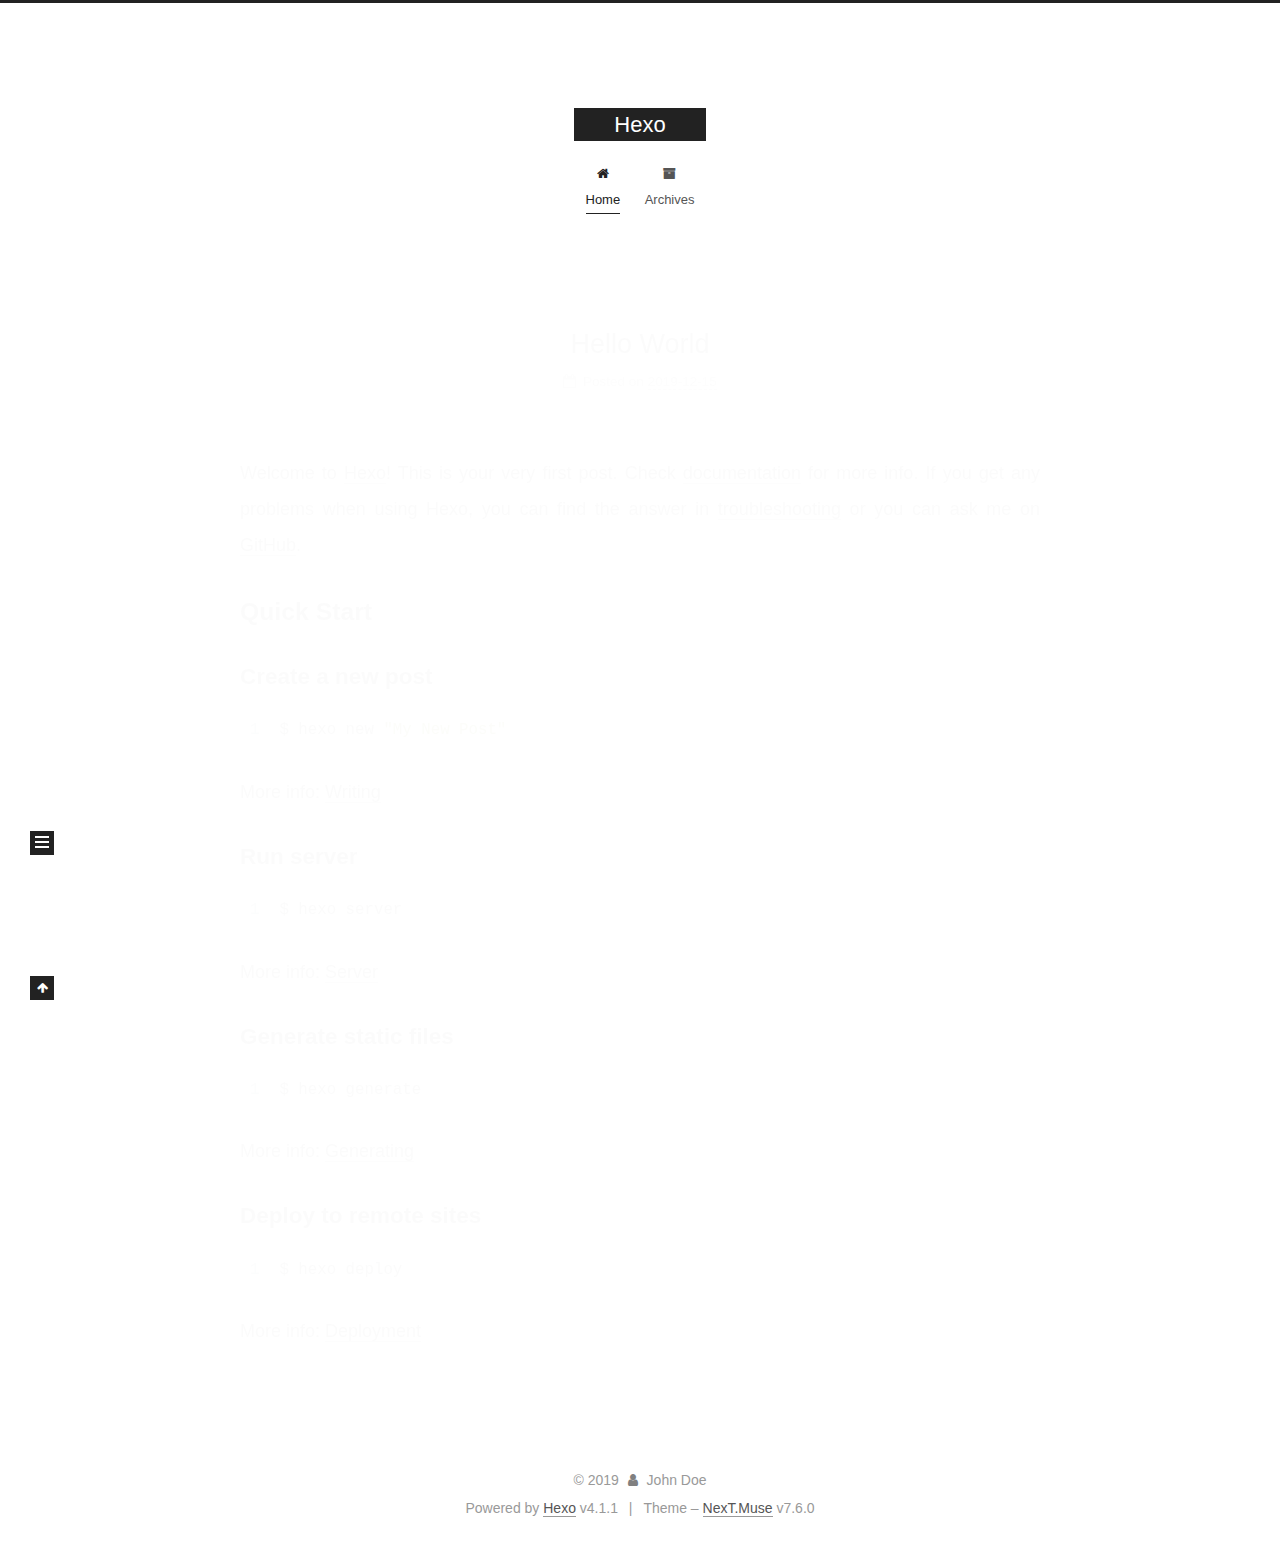
==== index.html @ 5b069ce8 "Site updated: 2019-12-15 16:05:41" ====
<!DOCTYPE html>
<html lang="en">
<head>
  <meta charset="UTF-8">
<meta name="viewport" content="width=device-width, initial-scale=1, maximum-scale=2">
<meta name="theme-color" content="#222">
<meta name="generator" content="Hexo 4.1.1">
  <link rel="apple-touch-icon" sizes="180x180" href="/images/apple-touch-icon-next.png">
  <link rel="icon" type="image/png" sizes="32x32" href="/images/favicon-32x32-next.png">
  <link rel="icon" type="image/png" sizes="16x16" href="/images/favicon-16x16-next.png">
  <link rel="mask-icon" href="/images/logo.svg" color="#222">

<link rel="stylesheet" href="/css/main.css">


<link rel="stylesheet" href="/lib/font-awesome/css/font-awesome.min.css">


<script id="hexo-configurations">
  var NexT = window.NexT || {};
  var CONFIG = {
    hostname: new URL('http://yoursite.com').hostname,
    root: '/',
    scheme: 'Muse',
    version: '7.6.0',
    exturl: false,
    sidebar: {"position":"left","display":"post","padding":18,"offset":12,"onmobile":false},
    copycode: {"enable":false,"show_result":false,"style":null},
    back2top: {"enable":true,"sidebar":false,"scrollpercent":false},
    bookmark: {"enable":false,"color":"#222","save":"auto"},
    fancybox: false,
    mediumzoom: false,
    lazyload: false,
    pangu: false,
    comments: {"style":"tabs","active":null,"storage":true,"lazyload":false,"nav":null},
    algolia: {
      appID: '',
      apiKey: '',
      indexName: '',
      hits: {"per_page":10},
      labels: {"input_placeholder":"Search for Posts","hits_empty":"We didn't find any results for the search: ${query}","hits_stats":"${hits} results found in ${time} ms"}
    },
    localsearch: {"enable":false,"trigger":"auto","top_n_per_article":1,"unescape":false,"preload":false},
    path: '',
    motion: {"enable":true,"async":false,"transition":{"post_block":"fadeIn","post_header":"slideDownIn","post_body":"slideDownIn","coll_header":"slideLeftIn","sidebar":"slideUpIn"}}
  };
</script>

  <meta property="og:type" content="website">
<meta property="og:title" content="Hexo">
<meta property="og:url" content="http:&#x2F;&#x2F;yoursite.com&#x2F;index.html">
<meta property="og:site_name" content="Hexo">
<meta property="og:locale" content="en_US">
<meta property="article:author" content="John Doe">
<meta name="twitter:card" content="summary">

<link rel="canonical" href="http://yoursite.com/">


<script id="page-configurations">
  // https://hexo.io/docs/variables.html
  CONFIG.page = {
    sidebar: "",
    isHome: true,
    isPost: false
  };
</script>

  <title>Hexo</title>
  






  <noscript>
  <style>
  .use-motion .brand,
  .use-motion .menu-item,
  .sidebar-inner,
  .use-motion .post-block,
  .use-motion .pagination,
  .use-motion .comments,
  .use-motion .post-header,
  .use-motion .post-body,
  .use-motion .collection-header { opacity: initial; }

  .use-motion .site-title,
  .use-motion .site-subtitle {
    opacity: initial;
    top: initial;
  }

  .use-motion .logo-line-before i { left: initial; }
  .use-motion .logo-line-after i { right: initial; }
  </style>
</noscript>

</head>

<body itemscope itemtype="http://schema.org/WebPage">
  <div class="container use-motion">
    <div class="headband"></div>

    <header class="header" itemscope itemtype="http://schema.org/WPHeader">
      <div class="header-inner"><div class="site-brand-container">
  <div class="site-meta">

    <div>
      <a href="/" class="brand" rel="start">
        <span class="logo-line-before"><i></i></span>
        <span class="site-title">Hexo</span>
        <span class="logo-line-after"><i></i></span>
      </a>
    </div>
  </div>

  <div class="site-nav-toggle">
    <div class="toggle" aria-label="Toggle navigation bar">
      <span class="toggle-line toggle-line-first"></span>
      <span class="toggle-line toggle-line-middle"></span>
      <span class="toggle-line toggle-line-last"></span>
    </div>
  </div>
</div>


<nav class="site-nav">
  
  <ul id="menu" class="menu">
        <li class="menu-item menu-item-home">

    <a href="/" rel="section"><i class="fa fa-fw fa-home"></i>Home</a>

  </li>
        <li class="menu-item menu-item-archives">

    <a href="/archives/" rel="section"><i class="fa fa-fw fa-archive"></i>Archives</a>

  </li>
  </ul>

</nav>
</div>
    </header>

    
  <div class="back-to-top">
    <i class="fa fa-arrow-up"></i>
    <span>0%</span>
  </div>


    <main class="main">
      <div class="main-inner">
        <div class="content-wrap">
          

          <div class="content">
            

  <div class="posts-expand">
        
  
  
  <article itemscope itemtype="http://schema.org/Article" class="post-block home" lang="en">
    <link itemprop="mainEntityOfPage" href="http://yoursite.com/2019/12/15/hello-world/">

    <span hidden itemprop="author" itemscope itemtype="http://schema.org/Person">
      <meta itemprop="image" content="/images/avatar.gif">
      <meta itemprop="name" content="John Doe">
      <meta itemprop="description" content="">
    </span>

    <span hidden itemprop="publisher" itemscope itemtype="http://schema.org/Organization">
      <meta itemprop="name" content="Hexo">
    </span>
      <header class="post-header">
        <h1 class="post-title" itemprop="name headline">
          
            <a href="/2019/12/15/hello-world/" class="post-title-link" itemprop="url">Hello World</a>
        </h1>

        <div class="post-meta">
            <span class="post-meta-item">
              <span class="post-meta-item-icon">
                <i class="fa fa-calendar-o"></i>
              </span>
              <span class="post-meta-item-text">Posted on</span>

              <time title="Created: 2019-12-15 15:36:31" itemprop="dateCreated datePublished" datetime="2019-12-15T15:36:31+08:00">2019-12-15</time>
            </span>

          

        </div>
      </header>

    
    
    
    <div class="post-body" itemprop="articleBody">

      
          <p>Welcome to <a href="https://hexo.io/" target="_blank" rel="noopener">Hexo</a>! This is your very first post. Check <a href="https://hexo.io/docs/" target="_blank" rel="noopener">documentation</a> for more info. If you get any problems when using Hexo, you can find the answer in <a href="https://hexo.io/docs/troubleshooting.html" target="_blank" rel="noopener">troubleshooting</a> or you can ask me on <a href="https://github.com/hexojs/hexo/issues" target="_blank" rel="noopener">GitHub</a>.</p>
<h2 id="Quick-Start"><a href="#Quick-Start" class="headerlink" title="Quick Start"></a>Quick Start</h2><h3 id="Create-a-new-post"><a href="#Create-a-new-post" class="headerlink" title="Create a new post"></a>Create a new post</h3><figure class="highlight bash"><table><tr><td class="gutter"><pre><span class="line">1</span><br></pre></td><td class="code"><pre><span class="line">$ hexo new <span class="string">"My New Post"</span></span><br></pre></td></tr></table></figure>

<p>More info: <a href="https://hexo.io/docs/writing.html" target="_blank" rel="noopener">Writing</a></p>
<h3 id="Run-server"><a href="#Run-server" class="headerlink" title="Run server"></a>Run server</h3><figure class="highlight bash"><table><tr><td class="gutter"><pre><span class="line">1</span><br></pre></td><td class="code"><pre><span class="line">$ hexo server</span><br></pre></td></tr></table></figure>

<p>More info: <a href="https://hexo.io/docs/server.html" target="_blank" rel="noopener">Server</a></p>
<h3 id="Generate-static-files"><a href="#Generate-static-files" class="headerlink" title="Generate static files"></a>Generate static files</h3><figure class="highlight bash"><table><tr><td class="gutter"><pre><span class="line">1</span><br></pre></td><td class="code"><pre><span class="line">$ hexo generate</span><br></pre></td></tr></table></figure>

<p>More info: <a href="https://hexo.io/docs/generating.html" target="_blank" rel="noopener">Generating</a></p>
<h3 id="Deploy-to-remote-sites"><a href="#Deploy-to-remote-sites" class="headerlink" title="Deploy to remote sites"></a>Deploy to remote sites</h3><figure class="highlight bash"><table><tr><td class="gutter"><pre><span class="line">1</span><br></pre></td><td class="code"><pre><span class="line">$ hexo deploy</span><br></pre></td></tr></table></figure>

<p>More info: <a href="https://hexo.io/docs/one-command-deployment.html" target="_blank" rel="noopener">Deployment</a></p>

      
    </div>

    
    
    
      <footer class="post-footer">
        <div class="post-eof"></div>
      </footer>
  </article>
  
  
  

  </div>

  



          </div>
          

<script>
  window.addEventListener('tabs:register', () => {
    let activeClass = CONFIG.comments.activeClass;
    if (CONFIG.comments.storage) {
      activeClass = localStorage.getItem('comments_active') || activeClass;
    }
    if (activeClass) {
      let activeTab = document.querySelector(`a[href="#comment-${activeClass}"]`);
      if (activeTab) {
        activeTab.click();
      }
    }
  });
  if (CONFIG.comments.storage) {
    window.addEventListener('tabs:click', event => {
      if (!event.target.matches('.tabs-comment .tab-content .tab-pane')) return;
      let commentClass = event.target.classList[1];
      localStorage.setItem('comments_active', commentClass);
    });
  }
</script>

        </div>
          
  
  <div class="toggle sidebar-toggle">
    <span class="toggle-line toggle-line-first"></span>
    <span class="toggle-line toggle-line-middle"></span>
    <span class="toggle-line toggle-line-last"></span>
  </div>

  <aside class="sidebar">
    <div class="sidebar-inner">

      <ul class="sidebar-nav motion-element">
        <li class="sidebar-nav-toc">
          Table of Contents
        </li>
        <li class="sidebar-nav-overview">
          Overview
        </li>
      </ul>

      <!--noindex-->
      <div class="post-toc-wrap sidebar-panel">
      </div>
      <!--/noindex-->

      <div class="site-overview-wrap sidebar-panel">
        <div class="site-author motion-element" itemprop="author" itemscope itemtype="http://schema.org/Person">
  <p class="site-author-name" itemprop="name">John Doe</p>
  <div class="site-description" itemprop="description"></div>
</div>
<div class="site-state-wrap motion-element">
  <nav class="site-state">
      <div class="site-state-item site-state-posts">
          <a href="/archives/">
        
          <span class="site-state-item-count">1</span>
          <span class="site-state-item-name">posts</span>
        </a>
      </div>
  </nav>
</div>



      </div>

    </div>
  </aside>
  <div id="sidebar-dimmer"></div>


      </div>
    </main>

    <footer class="footer">
      <div class="footer-inner">
        

<div class="copyright">
  
  &copy; 
  <span itemprop="copyrightYear">2019</span>
  <span class="with-love">
    <i class="fa fa-user"></i>
  </span>
  <span class="author" itemprop="copyrightHolder">John Doe</span>
</div>
  <div class="powered-by">Powered by <a href="https://hexo.io/" class="theme-link" rel="noopener" target="_blank">Hexo</a> v4.1.1
  </div>
  <span class="post-meta-divider">|</span>
  <div class="theme-info">Theme – <a href="https://muse.theme-next.org/" class="theme-link" rel="noopener" target="_blank">NexT.Muse</a> v7.6.0
  </div>

        








      </div>
    </footer>
  </div>

  
  <script src="/lib/anime.min.js"></script>
  <script src="/lib/velocity/velocity.min.js"></script>
  <script src="/lib/velocity/velocity.ui.min.js"></script>

<script src="/js/utils.js"></script>

<script src="/js/motion.js"></script>


<script src="/js/schemes/muse.js"></script>


<script src="/js/next-boot.js"></script>




  















  

  

</body>
</html>
---- css/main.css ----
html {
  line-height: 1.15; /* 1 */
  -webkit-text-size-adjust: 100%; /* 2 */
}
body {
  margin: 0;
}
main {
  display: block;
}
h1 {
  font-size: 2em;
  margin: 0.67em 0;
}
hr {
  box-sizing: content-box; /* 1 */
  height: 0; /* 1 */
  overflow: visible; /* 2 */
}
pre {
  font-family: monospace, monospace; /* 1 */
  font-size: 1em; /* 2 */
}
a {
  background: transparent;
}
abbr[title] {
  border-bottom: none; /* 1 */
  text-decoration: underline; /* 2 */
  text-decoration: underline dotted; /* 2 */
}
b,
strong {
  font-weight: bolder;
}
code,
kbd,
samp {
  font-family: monospace, monospace; /* 1 */
  font-size: 1em; /* 2 */
}
small {
  font-size: 80%;
}
sub,
sup {
  font-size: 75%;
  line-height: 0;
  position: relative;
  vertical-align: baseline;
}
sub {
  bottom: -0.25em;
}
sup {
  top: -0.5em;
}
img {
  border-style: none;
}
button,
input,
optgroup,
select,
textarea {
  font-family: inherit; /* 1 */
  font-size: 100%; /* 1 */
  line-height: 1.15; /* 1 */
  margin: 0; /* 2 */
}
button,
input {
/* 1 */
  overflow: visible;
}
button,
select {
/* 1 */
  text-transform: none;
}
button,
[type='button'],
[type='reset'],
[type='submit'] {
  -webkit-appearance: button;
}
button::-moz-focus-inner,
[type='button']::-moz-focus-inner,
[type='reset']::-moz-focus-inner,
[type='submit']::-moz-focus-inner {
  border-style: none;
  padding: 0;
}
button:-moz-focusring,
[type='button']:-moz-focusring,
[type='reset']:-moz-focusring,
[type='submit']:-moz-focusring {
  outline: 1px dotted ButtonText;
}
fieldset {
  padding: 0.35em 0.75em 0.625em;
}
legend {
  box-sizing: border-box; /* 1 */
  color: inherit; /* 2 */
  display: table; /* 1 */
  max-width: 100%; /* 1 */
  padding: 0; /* 3 */
  white-space: normal; /* 1 */
}
progress {
  vertical-align: baseline;
}
textarea {
  overflow: auto;
}
[type='checkbox'],
[type='radio'] {
  box-sizing: border-box; /* 1 */
  padding: 0; /* 2 */
}
[type='number']::-webkit-inner-spin-button,
[type='number']::-webkit-outer-spin-button {
  height: auto;
}
[type='search'] {
  outline-offset: -2px; /* 2 */
  -webkit-appearance: textfield; /* 1 */
}
[type='search']::-webkit-search-decoration {
  -webkit-appearance: none;
}
::-webkit-file-upload-button {
  font: inherit; /* 2 */
  -webkit-appearance: button; /* 1 */
}
details {
  display: block;
}
summary {
  display: list-item;
}
template {
  display: none;
}
[hidden] {
  display: none;
}
::selection {
  background: #262a30;
  color: #fff;
}
html,
body {
  height: 100%;
}
body {
  background: #fff;
  color: #555;
  font-family: 'Lato', "PingFang SC", "Microsoft YaHei", sans-serif;
  font-size: 1em;
  line-height: 2;
}
@media (max-width: 991px) {
  body {
    padding-left: 0 !important;
    padding-right: 0 !important;
  }
}
h1,
h2,
h3,
h4,
h5,
h6 {
  font-family: 'Lato', "PingFang SC", "Microsoft YaHei", sans-serif;
  font-weight: bold;
  line-height: 1.5;
  margin: 20px 0 15px;
}
h1 {
  font-size: 1.5em;
}
h2 {
  font-size: 1.375em;
}
h3 {
  font-size: 1.25em;
}
h4 {
  font-size: 1.125em;
}
h5 {
  font-size: 1em;
}
h6 {
  font-size: 0.875em;
}
p {
  margin: 0 0 20px 0;
}
a,
span.exturl {
  border-bottom: 1px solid #999;
  color: #555;
  outline: 0;
  text-decoration: none;
  overflow-wrap: break-word;
  word-wrap: break-word;
  cursor: pointer;
}
a:hover,
span.exturl:hover {
  border-bottom-color: #222;
  color: #222;
}
iframe,
img,
video {
  display: block;
  margin-left: auto;
  margin-right: auto;
  max-width: 100%;
}
hr {
  background-color: #ddd;
  background-image: repeating-linear-gradient(-45deg, #fff, #fff 4px, transparent 4px, transparent 8px);
  border: 0;
  height: 3px;
  margin: 40px 0;
}
blockquote {
  border-left: 4px solid #ddd;
  color: #666;
  margin: 0;
  padding: 0 15px;
}
blockquote cite::before {
  content: '-';
  padding: 0 5px;
}
dt {
  font-weight: 700;
}
dd {
  margin: 0;
  padding: 0;
}
kbd {
  background-color: #f5f5f5;
  background-image: linear-gradient(#eee, #fff, #eee);
  border: 1px solid #ccc;
  border-radius: 0.2em;
  box-shadow: 0.1em 0.1em 0.2em rgba(0,0,0,0.1);
  font-family: inherit;
  padding: 0.1em 0.3em;
  white-space: nowrap;
}
.table-container {
  -webkit-overflow-scrolling: touch;
  overflow: auto;
}
table {
  border-collapse: collapse;
  border-spacing: 0;
  font-size: 0.875em;
  margin: 0 0 20px 0;
  width: 100%;
}
tbody tr:nth-of-type(odd) {
  background: #f9f9f9;
}
tbody tr:hover {
  background: #f5f5f5;
}
caption,
th,
td {
  font-weight: normal;
  padding: 8px;
  text-align: left;
  vertical-align: middle;
}
th,
td {
  border: 1px solid #ddd;
  border-bottom: 3px solid #ddd;
}
th {
  font-weight: 700;
  padding-bottom: 10px;
}
td {
  border-bottom-width: 1px;
}
.btn {
  background: #222;
  border: 2px solid #222;
  border-radius: 0;
  color: #fff;
  display: inline-block;
  font-size: 0.875em;
  line-height: 2;
  padding: 0 20px;
  text-decoration: none;
  transition-property: background-color;
  transition-delay: 0s;
  transition-duration: 0.2s;
  transition-timing-function: ease-in-out;
}
.btn:hover {
  background: #fff;
  border-color: #222;
  color: #222;
}
.btn + .btn {
  margin: 0 0 8px 8px;
}
.btn .fa-fw {
  text-align: left;
  width: 1.285714285714286em;
}
.toggle {
  line-height: 0;
}
.toggle .toggle-line {
  background: #fff;
  display: inline-block;
  height: 2px;
  left: 0;
  position: relative;
  top: 0;
  transition: all 0.4s;
  vertical-align: top;
  width: 100%;
}
.toggle .toggle-line:not(:first-child) {
  margin-top: 3px;
}
.toggle.toggle-arrow .toggle-line-first {
  left: 50%;
  top: 2px;
  transform: rotate(45deg);
  width: 50%;
}
.toggle.toggle-arrow .toggle-line-middle {
  left: 2px;
  width: 90%;
}
.toggle.toggle-arrow .toggle-line-last {
  left: 50%;
  top: -2px;
  transform: rotate(-45deg);
  width: 50%;
}
.toggle.toggle-close .toggle-line-first {
  transform: rotate(-45deg);
  top: 5px;
}
.toggle.toggle-close .toggle-line-middle {
  opacity: 0;
}
.toggle.toggle-close .toggle-line-last {
  transform: rotate(45deg);
  top: -5px;
}
.highlight,
pre {
  background: #f7f7f7;
  color: #4d4d4c;
  line-height: 1.6;
  margin: 0 auto 20px;
}
pre,
code {
  font-family: consolas, Menlo, monospace, "PingFang SC", "Microsoft YaHei";
}
code {
  background: #eee;
  border-radius: 3px;
  color: #555;
  padding: 2px 4px;
  overflow-wrap: break-word;
  word-wrap: break-word;
}
.highlight *::selection {
  background: #d6d6d6;
}
.highlight pre {
  border: 0;
  margin: 0;
  padding: 10px 0;
}
.highlight table {
  border: 0;
  margin: 0;
  width: auto;
}
.highlight td {
  border: 0;
  padding: 0;
}
.highlight figcaption {
  background: #eee;
  color: #4d4d4c;
  font-size: 0.875em;
  line-height: 1.2;
  padding: 0.5em;
}
.highlight figcaption::before,
.highlight figcaption::after {
  content: ' ';
  display: table;
}
.highlight figcaption::after {
  clear: both;
}
.highlight figcaption a {
  color: #4d4d4c;
  float: right;
}
.highlight figcaption a:hover {
  border-bottom-color: #4d4d4c;
}
.highlight .gutter {
  -moz-user-select: none;
  -ms-user-select: none;
  -webkit-user-select: none;
  user-select: none;
}
.highlight .gutter pre {
  background: #eff2f3;
  color: #869194;
  padding-left: 10px;
  padding-right: 10px;
  text-align: right;
}
.highlight .code pre {
  background: #f7f7f7;
  padding-left: 10px;
  width: 100%;
}
.gist table {
  width: auto;
}
.gist table td {
  border: 0;
}
pre {
  overflow: auto;
  padding: 10px;
}
pre code {
  background: none;
  color: #4d4d4c;
  font-size: 0.875em;
  padding: 0;
  text-shadow: none;
}
pre .deletion {
  background: #fdd;
}
pre .addition {
  background: #dfd;
}
pre .meta {
  color: #eab700;
  -moz-user-select: none;
  -ms-user-select: none;
  -webkit-user-select: none;
  user-select: none;
}
pre .comment {
  color: #8e908c;
}
pre .variable,
pre .attribute,
pre .tag,
pre .name,
pre .regexp,
pre .ruby .constant,
pre .xml .tag .title,
pre .xml .pi,
pre .xml .doctype,
pre .html .doctype,
pre .css .id,
pre .css .class,
pre .css .pseudo {
  color: #c82829;
}
pre .number,
pre .preprocessor,
pre .built_in,
pre .builtin-name,
pre .literal,
pre .params,
pre .constant,
pre .command {
  color: #f5871f;
}
pre .ruby .class .title,
pre .css .rules .attribute,
pre .string,
pre .symbol,
pre .value,
pre .inheritance,
pre .header,
pre .ruby .symbol,
pre .xml .cdata,
pre .special,
pre .formula {
  color: #718c00;
}
pre .title,
pre .css .hexcolor {
  color: #3e999f;
}
pre .function,
pre .python .decorator,
pre .python .title,
pre .ruby .function .title,
pre .ruby .title .keyword,
pre .perl .sub,
pre .javascript .title,
pre .coffeescript .title {
  color: #4271ae;
}
pre .keyword,
pre .javascript .function {
  color: #8959a8;
}
.blockquote-center {
  border-left: none;
  margin: 40px 0;
  padding: 0;
  position: relative;
  text-align: center;
}
.blockquote-center::before,
.blockquote-center::after {
  background-repeat: no-repeat;
  background-size: 22px 22px;
  content: ' ';
  display: block;
  height: 24px;
  opacity: 0.2;
  position: absolute;
  width: 100%;
}
.blockquote-center::before {
  background-image: url("../images/quote-l.svg");
  background-position: 0 -6px;
  border-top: 1px solid #ccc;
  top: -20px;
}
.blockquote-center::after {
  background-image: url("../images/quote-r.svg");
  background-position: 100% 8px;
  border-bottom: 1px solid #ccc;
  bottom: -20px;
}
.blockquote-center p,
.blockquote-center div {
  text-align: center;
}
.post-body .group-picture img {
  margin: 0 auto;
  padding: 0 3px;
}
.group-picture-row {
  margin-bottom: 6px;
  overflow: hidden;
}
.group-picture-column {
  float: left;
  margin-bottom: 10px;
}
.post-body .label {
  display: inline;
  padding: 0 2px;
}
.post-body .label.default {
  background: #f0f0f0;
}
.post-body .label.primary {
  background: #efe6f7;
}
.post-body .label.info {
  background: #e5f2f8;
}
.post-body .label.success {
  background: #e7f4e9;
}
.post-body .label.warning {
  background: #fcf6e1;
}
.post-body .label.danger {
  background: #fae8eb;
}
.post-body .tabs {
  margin-bottom: 20px;
}
.post-body .tabs,
.tabs-comment {
  display: block;
  padding-top: 10px;
  position: relative;
}
.post-body .tabs ul.nav-tabs,
.tabs-comment ul.nav-tabs {
  display: flex;
  flex-wrap: wrap;
  margin: 0;
  margin-bottom: -1px;
  padding: 0;
}
@media (max-width: 413px) {
  .post-body .tabs ul.nav-tabs,
  .tabs-comment ul.nav-tabs {
    display: block;
    margin-bottom: 5px;
  }
}
.post-body .tabs ul.nav-tabs li.tab,
.tabs-comment ul.nav-tabs li.tab {
  background: #fff;
  border-bottom: 1px solid #ddd;
  border-left: 1px solid transparent;
  border-right: 1px solid transparent;
  border-top: 3px solid transparent;
  flex-grow: 1;
  list-style-type: none;
  border-radius: 0 0 0 0;
}
@media (max-width: 413px) {
  .post-body .tabs ul.nav-tabs li.tab,
  .tabs-comment ul.nav-tabs li.tab {
    border-bottom: 1px solid transparent;
    border-left: 3px solid transparent;
    border-right: 1px solid transparent;
    border-top: 1px solid transparent;
  }
}
@media (max-width: 413px) {
  .post-body .tabs ul.nav-tabs li.tab,
  .tabs-comment ul.nav-tabs li.tab {
    border-radius: 0;
  }
}
.post-body .tabs ul.nav-tabs li.tab a,
.tabs-comment ul.nav-tabs li.tab a {
  border-bottom: initial;
  display: block;
  line-height: 1.8;
  outline: 0;
  padding: 0.25em 0.75em;
  text-align: center;
  transition-delay: 0s;
  transition-duration: 0.2s;
  transition-timing-function: ease-out;
}
.post-body .tabs ul.nav-tabs li.tab a i,
.tabs-comment ul.nav-tabs li.tab a i {
  width: 1.285714285714286em;
}
.post-body .tabs ul.nav-tabs li.tab.active,
.tabs-comment ul.nav-tabs li.tab.active {
  border-bottom: 1px solid transparent;
  border-left: 1px solid #ddd;
  border-right: 1px solid #ddd;
  border-top: 3px solid #fc6423;
}
@media (max-width: 413px) {
  .post-body .tabs ul.nav-tabs li.tab.active,
  .tabs-comment ul.nav-tabs li.tab.active {
    border-bottom: 1px solid #ddd;
    border-left: 3px solid #fc6423;
    border-right: 1px solid #ddd;
    border-top: 1px solid #ddd;
  }
}
.post-body .tabs ul.nav-tabs li.tab.active a,
.tabs-comment ul.nav-tabs li.tab.active a {
  color: #555;
  cursor: default;
}
.post-body .tabs .tab-content .tab-pane,
.tabs-comment .tab-content .tab-pane {
  border: 1px solid #ddd;
  padding: 20px 20px 0 20px;
  border-radius: 0;
}
.post-body .tabs .tab-content .tab-pane:not(.active),
.tabs-comment .tab-content .tab-pane:not(.active) {
  display: none;
}
.post-body .tabs .tab-content .tab-pane.active,
.tabs-comment .tab-content .tab-pane.active {
  display: block;
}
.post-body .tabs .tab-content .tab-pane.active:nth-of-type(1),
.tabs-comment .tab-content .tab-pane.active:nth-of-type(1) {
  border-radius: 0 0 0 0;
}
@media (max-width: 413px) {
  .post-body .tabs .tab-content .tab-pane.active:nth-of-type(1),
  .tabs-comment .tab-content .tab-pane.active:nth-of-type(1) {
    border-radius: 0;
  }
}
.post-body .note {
  border-radius: 3px;
  margin-bottom: 20px;
  padding: 15px;
  position: relative;
  border: 1px solid #eee;
  border-left-width: 5px;
}
.post-body .note h2,
.post-body .note h3,
.post-body .note h4,
.post-body .note h5,
.post-body .note h6 {
  margin-top: 0;
  border-bottom: initial;
  margin-bottom: 0;
  padding-top: 0;
}
.post-body .note p:first-child,
.post-body .note ul:first-child,
.post-body .note ol:first-child,
.post-body .note table:first-child,
.post-body .note pre:first-child,
.post-body .note blockquote:first-child,
.post-body .note img:first-child {
  margin-top: 0;
}
.post-body .note p:last-child,
.post-body .note ul:last-child,
.post-body .note ol:last-child,
.post-body .note table:last-child,
.post-body .note pre:last-child,
.post-body .note blockquote:last-child,
.post-body .note img:last-child {
  margin-bottom: 0;
}
.post-body .note.default {
  border-left-color: #777;
}
.post-body .note.default h2,
.post-body .note.default h3,
.post-body .note.default h4,
.post-body .note.default h5,
.post-body .note.default h6 {
  color: #777;
}
.post-body .note.primary {
  border-left-color: #6f42c1;
}
.post-body .note.primary h2,
.post-body .note.primary h3,
.post-body .note.primary h4,
.post-body .note.primary h5,
.post-body .note.primary h6 {
  color: #6f42c1;
}
.post-body .note.info {
  border-left-color: #428bca;
}
.post-body .note.info h2,
.post-body .note.info h3,
.post-body .note.info h4,
.post-body .note.info h5,
.post-body .note.info h6 {
  color: #428bca;
}
.post-body .note.success {
  border-left-color: #5cb85c;
}
.post-body .note.success h2,
.post-body .note.success h3,
.post-body .note.success h4,
.post-body .note.success h5,
.post-body .note.success h6 {
  color: #5cb85c;
}
.post-body .note.warning {
  border-left-color: #f0ad4e;
}
.post-body .note.warning h2,
.post-body .note.warning h3,
.post-body .note.warning h4,
.post-body .note.warning h5,
.post-body .note.warning h6 {
  color: #f0ad4e;
}
.post-body .note.danger {
  border-left-color: #d9534f;
}
.post-body .note.danger h2,
.post-body .note.danger h3,
.post-body .note.danger h4,
.post-body .note.danger h5,
.post-body .note.danger h6 {
  color: #d9534f;
}
.pagination .prev,
.pagination .next,
.pagination .page-number,
.pagination .space {
  display: inline-block;
  margin: 0 10px;
  padding: 0 11px;
  position: relative;
  top: -1px;
}
@media (max-width: 767px) {
  .pagination .prev,
  .pagination .next,
  .pagination .page-number,
  .pagination .space {
    margin: 0 5px;
  }
}
.pagination {
  border-top: 1px solid #eee;
  margin: 120px 0 0;
  text-align: center;
}
.pagination .prev,
.pagination .next,
.pagination .page-number {
  border-bottom: 0;
  border-top: 1px solid #eee;
  transition-property: border-color;
  transition-delay: 0s;
  transition-duration: 0.2s;
  transition-timing-function: ease-in-out;
}
.pagination .prev:hover,
.pagination .next:hover,
.pagination .page-number:hover {
  border-top-color: #222;
}
.pagination .space {
  margin: 0;
  padding: 0;
}
.pagination .prev {
  margin-left: 0;
}
.pagination .next {
  margin-right: 0;
}
.pagination .page-number.current {
  background: #ccc;
  border-top-color: #ccc;
  color: #fff;
}
@media (max-width: 767px) {
  .pagination {
    border-top: none;
  }
  .pagination .prev,
  .pagination .next,
  .pagination .page-number {
    border-bottom: 1px solid #eee;
    border-top: 0;
    margin-bottom: 10px;
    padding: 0 10px;
  }
  .pagination .prev:hover,
  .pagination .next:hover,
  .pagination .page-number:hover {
    border-bottom-color: #222;
  }
}
.comments {
  margin: 60px 20px 0;
  overflow: hidden;
}
.comment-button-group {
  display: flex;
  flex-wrap: wrap-reverse;
  justify-content: center;
  margin: 1em 0;
}
.comment-button-group .comment-button {
  margin: 0.1em 0.2em;
}
.comment-button-group .comment-button.active {
  background: #fff;
  border-color: #222;
  color: #222;
}
.comment-position {
  display: none;
}
.comment-position.active {
  display: block;
}
.tabs-comment {
  background: #fff;
  margin-top: 4em;
  padding-top: 0;
}
.tabs-comment .comments {
  border: 0;
  box-shadow: none;
  margin-top: 0;
  padding-top: 0;
}
.container {
  min-height: 100%;
  position: relative;
}
.main-inner {
  margin: 0 auto;
  width: 700px;
}
@media (min-width: 1200px) {
  .main-inner {
    width: 800px;
  }
}
@media (min-width: 1600px) {
  .main-inner {
    width: 900px;
  }
}
.header {
  background: transparent;
}
.header-inner {
  margin: 0 auto;
  position: relative;
  width: 700px;
}
@media (min-width: 1200px) {
  .header-inner {
    width: 800px;
  }
}
@media (min-width: 1600px) {
  .header-inner {
    width: 900px;
  }
}
.headband {
  background: #222;
  height: 3px;
}
.site-meta {
  margin: 0;
  text-align: center;
}
@media (max-width: 767px) {
  .site-meta {
    text-align: center;
  }
}
.brand {
  background: #222;
  border-bottom: none;
  color: #fff;
  display: inline-block;
  line-height: 1.375em;
  padding: 0 40px;
  position: relative;
}
.brand:hover {
  color: #fff;
}
.site-title {
  display: inline-block;
  font-family: 'Lato', "PingFang SC", "Microsoft YaHei", sans-serif;
  font-size: 1.375em;
  font-weight: normal;
  line-height: 1.5;
  vertical-align: top;
}
.site-subtitle {
  color: #999;
  font-size: 0.8125em;
  margin-top: 10px;
}
.use-motion .brand {
  opacity: 0;
}
.use-motion .site-title,
.use-motion .site-subtitle,
.use-motion .custom-logo-image {
  opacity: 0;
  position: relative;
  top: -10px;
}
.site-nav-toggle {
  display: none;
  left: 10px;
  position: absolute;
}
@media (max-width: 767px) {
  .site-nav-toggle {
    display: block;
  }
}
.site-nav-toggle .toggle {
  background: transparent;
  border: 0;
  margin-top: 2px;
  padding: 10px;
  width: 22px;
}
.site-nav-toggle .toggle .toggle-line {
  background: #555;
  border-radius: 1px;
}
.site-nav {
  display: block;
}
@media (max-width: 767px) {
  .site-nav {
    clear: both;
    display: none;
  }
}
.site-nav.site-nav-on {
  display: block;
}
.menu {
  margin-top: 20px;
  padding-left: 0;
  text-align: center;
}
.menu-item {
  display: inline-block;
  list-style: none;
  margin: 0 10px;
}
@media (max-width: 767px) {
  .menu-item {
    margin-top: 10px;
  }
}
.menu-item a,
.menu-item span.exturl {
  border-bottom: 0;
  display: block;
  font-size: 0.8125em;
  transition-property: border-color;
  transition-delay: 0s;
  transition-duration: 0.2s;
  transition-timing-function: ease-in-out;
}
@media (hover: none) {
  .menu-item a:hover,
  .menu-item span.exturl:hover {
    border-bottom-color: transparent !important;
  }
}
.menu-item .fa {
  margin-right: 8px;
}
.menu-item .badge {
  display: inline-block;
  font-weight: 700;
  line-height: 1;
  margin-left: 0.35em;
  margin-top: 0.35em;
  text-align: center;
  white-space: nowrap;
}
@media (max-width: 767px) {
  .menu-item .badge {
    float: right;
    margin-left: 0;
  }
}
.use-motion .menu-item {
  opacity: 0;
}
.sidebar {
  background: #222;
  bottom: 0;
  box-shadow: inset 0 2px 6px #000;
  position: fixed;
  top: 0;
  z-index: 1200;
}
.sidebar a,
.sidebar span.exturl {
  border-bottom-color: #555;
  color: #999;
}
.sidebar a:hover,
.sidebar span.exturl:hover {
  border-bottom-color: #eee;
  color: #eee;
}
@media (max-width: 991px) {
  .sidebar {
    display: none;
  }
}
.sidebar-inner {
  color: #999;
  padding: 18px 10px;
  text-align: center;
}
.site-overview-wrap {
  overflow-x: hidden;
  overflow-y: auto;
}
.cc-license {
  margin-top: 10px;
  text-align: center;
}
.cc-license .cc-opacity {
  border-bottom: none;
  opacity: 0.7;
}
.cc-license .cc-opacity:hover {
  opacity: 0.9;
}
.cc-license img {
  display: inline-block;
}
.site-author-image {
  border: 2px solid #333;
  display: block;
  height: auto;
  margin: 0 auto;
  max-width: 96px;
  padding: 2px;
}
.site-author-name {
  color: #f5f5f5;
  font-weight: normal;
  margin: 5px 0 0;
  text-align: center;
}
.site-description {
  color: #999;
  font-size: 1em;
  margin-top: 5px;
  text-align: center;
}
.links-of-author {
  margin-top: 15px;
}
.links-of-author a,
.links-of-author span.exturl {
  border-bottom-color: #555;
  display: inline-block;
  font-size: 0.8125em;
  margin-bottom: 10px;
  margin-right: 10px;
  vertical-align: middle;
}
.links-of-author a::before,
.links-of-author span.exturl::before {
  background: #39068c;
  border-radius: 50%;
  content: ' ';
  display: inline-block;
  height: 4px;
  margin-right: 3px;
  vertical-align: middle;
  width: 4px;
}
.sidebar-button {
  margin-top: 15px;
}
.sidebar-button a {
  border: 1px solid #fc6423;
  border-radius: 4px;
  color: #fc6423;
  display: inline-block;
  padding: 0 15px;
}
.sidebar-button a .fa {
  margin-right: 5px;
}
.sidebar-button a:hover {
  background: #fc6423;
  border: 1px solid #fc6423;
  color: #fff;
}
.sidebar-button a:hover .fa {
  color: #fff;
}
.links-of-blogroll {
  font-size: 0.8125em;
  margin-top: 10px;
}
.links-of-blogroll-title {
  font-size: 0.875em;
  font-weight: 600;
  margin-top: 0;
}
.links-of-blogroll-list {
  list-style: none;
  margin: 0;
  padding: 0;
}
.links-of-blogroll-item {
  padding: 2px 10px;
}
.links-of-blogroll-item a,
.links-of-blogroll-item span.exturl {
  box-sizing: border-box;
  display: inline-block;
  max-width: 280px;
  overflow: hidden;
  text-overflow: ellipsis;
  white-space: nowrap;
}
#sidebar-dimmer {
  display: none;
}
@media (max-width: 767px) {
  #sidebar-dimmer {
    background: #000;
    display: block;
    height: 100%;
    left: 100%;
    opacity: 0;
    position: fixed;
    top: 0;
    width: 100%;
    z-index: 1100;
  }
  .sidebar-active + #sidebar-dimmer {
    opacity: 0.7;
    transform: translateX(-100%);
    transition: opacity 0.5s;
  }
}
.sidebar-nav {
  margin: 0;
  padding-bottom: 20px;
  padding-left: 0;
}
.sidebar-nav li {
  border-bottom: 1px solid transparent;
  color: #555;
  cursor: pointer;
  display: inline-block;
  font-size: 0.875em;
}
.sidebar-nav li.sidebar-nav-overview {
  margin-left: 10px;
}
.sidebar-nav li:hover {
  color: #f5f5f5;
}
.sidebar-nav .sidebar-nav-active {
  border-bottom-color: #87daff;
  color: #87daff;
}
.sidebar-nav .sidebar-nav-active:hover {
  color: #87daff;
}
.sidebar-panel {
  display: none;
}
.sidebar-panel-active {
  display: block;
}
.sidebar-toggle {
  background: #222;
  bottom: 45px;
  cursor: pointer;
  height: 14px;
  left: 30px;
  padding: 5px;
  position: fixed;
  width: 14px;
  z-index: 1300;
}
@media (max-width: 991px) {
  .sidebar-toggle {
    left: 20px;
    opacity: 0.8;
    display: none;
  }
}
.sidebar-toggle:hover .toggle-line {
  background: #87daff;
}
.post-toc-wrap {
  overflow-x: hidden;
  overflow-y: auto;
}
.post-toc {
  font-size: 0.875em;
}
.post-toc ol {
  list-style: none;
  margin: 0;
  padding: 0 2px 5px 10px;
  text-align: left;
}
.post-toc ol > ol {
  padding-left: 0;
}
.post-toc ol a {
  border-bottom-color: #555;
  color: #999;
  transition-property: all;
  transition-delay: 0s;
  transition-duration: 0.2s;
  transition-timing-function: ease-in-out;
}
.post-toc ol a:hover {
  border-bottom-color: #ccc;
  color: #ccc;
}
.post-toc .nav-item {
  line-height: 1.8;
  overflow: hidden;
  text-overflow: ellipsis;
  white-space: nowrap;
}
.post-toc .nav .nav-child {
  display: none;
}
.post-toc .nav .active > .nav-child {
  display: block;
}
.post-toc .nav .active-current > .nav-child {
  display: block;
}
.post-toc .nav .active-current > .nav-child > .nav-item {
  display: block;
}
.post-toc .nav .active > a {
  border-bottom-color: #87daff;
  color: #87daff;
}
.post-toc .nav .active-current > a {
  color: #87daff;
}
.post-toc .nav .active-current > a:hover {
  color: #87daff;
}
.site-state {
  display: flex;
  justify-content: center;
  line-height: 1.4;
  margin-top: 10px;
  overflow: hidden;
  text-align: center;
  white-space: nowrap;
}
.site-state-item {
  padding: 0 15px;
}
.site-state-item:not(:first-child) {
  border-left: 1px solid #333;
}
.site-state-item a {
  border-bottom: none;
}
.site-state-item-count {
  color: inherit;
  display: block;
  font-size: 1.25em;
  font-weight: 600;
  text-align: center;
}
.site-state-item-name {
  color: inherit;
  font-size: 0.875em;
}
.footer {
  color: #999;
  font-size: 0.875em;
  padding: 20px 0;
}
.footer.footer-fixed {
  bottom: 0;
  left: 0;
  position: absolute;
  right: 0;
}
.footer-inner {
  box-sizing: border-box;
  margin: 0 auto;
  text-align: center;
  width: 700px;
}
@media (min-width: 1200px) {
  .footer-inner {
    width: 800px;
  }
}
@media (min-width: 1600px) {
  .footer-inner {
    width: 900px;
  }
}
.with-love {
  color: #808080;
  display: inline-block;
  margin: 0 5px;
}
.powered-by,
.theme-info {
  display: inline-block;
}
@-moz-keyframes iconAnimate {
  0%, 100% {
    transform: scale(1);
  }
  10%, 30% {
    transform: scale(0.9);
  }
  20%, 40%, 60%, 80% {
    transform: scale(1.1);
  }
  50%, 70% {
    transform: scale(1.1);
  }
}
@-webkit-keyframes iconAnimate {
  0%, 100% {
    transform: scale(1);
  }
  10%, 30% {
    transform: scale(0.9);
  }
  20%, 40%, 60%, 80% {
    transform: scale(1.1);
  }
  50%, 70% {
    transform: scale(1.1);
  }
}
@-o-keyframes iconAnimate {
  0%, 100% {
    transform: scale(1);
  }
  10%, 30% {
    transform: scale(0.9);
  }
  20%, 40%, 60%, 80% {
    transform: scale(1.1);
  }
  50%, 70% {
    transform: scale(1.1);
  }
}
@keyframes iconAnimate {
  0%, 100% {
    transform: scale(1);
  }
  10%, 30% {
    transform: scale(0.9);
  }
  20%, 40%, 60%, 80% {
    transform: scale(1.1);
  }
  50%, 70% {
    transform: scale(1.1);
  }
}
.back-to-top {
  background: #222;
  bottom: -100px;
  box-sizing: border-box;
  color: #fff;
  cursor: pointer;
  font-size: 12px;
  left: 30px;
  opacity: 1;
  padding: 0 6px;
  position: fixed;
  text-align: center;
  transition-property: bottom;
  z-index: 1300;
  transition-delay: 0s;
  transition-duration: 0.2s;
  transition-timing-function: ease-in-out;
  width: 24px;
}
.back-to-top span {
  display: none;
}
.back-to-top:hover {
  color: #87daff;
}
.back-to-top.back-to-top-on {
  bottom: 19px;
}
@media (max-width: 991px) {
  .back-to-top {
    left: 20px;
    opacity: 0.8;
  }
}
.post-body {
  font-family: 'Lato', "PingFang SC", "Microsoft YaHei", sans-serif;
  overflow-wrap: break-word;
  word-wrap: break-word;
}
@media (min-width: 1200px) {
  .post-body {
    font-size: 1.125em;
  }
}
.post-body span.exturl .fa {
  font-size: 0.875em;
  margin-left: 4px;
}
.post-body .image-caption,
.post-body .figure .caption {
  color: #999;
  font-size: 0.875em;
  font-weight: bold;
  line-height: 1;
  margin: -20px auto 15px;
  text-align: center;
}
.post-sticky-flag {
  display: inline-block;
  transform: rotate(30deg);
}
.post-button {
  margin-top: 40px;
  text-align: center;
}
.use-motion .post-block,
.use-motion .pagination,
.use-motion .comments {
  opacity: 0;
}
.use-motion .post-header {
  opacity: 0;
}
.use-motion .post-body {
  opacity: 0;
}
.use-motion .collection-header {
  opacity: 0;
}
.posts-collapse {
  margin-left: 55px;
  position: relative;
}
@media (max-width: 767px) {
  .posts-collapse {
    margin-left: 20px;
    margin-right: 20px;
  }
}
.posts-collapse .collection-title {
  font-size: 1.125em;
  position: relative;
}
.posts-collapse .collection-title::before {
  background: #999;
  border: 1px solid #fff;
  border-radius: 50%;
  content: ' ';
  height: 10px;
  left: 0;
  margin-left: -6px;
  margin-top: -4px;
  position: absolute;
  top: 50%;
  width: 10px;
}
.posts-collapse .collection-year {
  margin: 60px 0;
  position: relative;
}
.posts-collapse .collection-year::before {
  background: #bbb;
  border-radius: 50%;
  content: ' ';
  height: 8px;
  left: 0;
  margin-left: -4px;
  margin-top: -4px;
  position: absolute;
  top: 50%;
  width: 8px;
}
.posts-collapse .collection-header {
  display: inline-block;
  margin: 0 0 0 20px;
}
.posts-collapse .collection-header small {
  color: #bbb;
  margin-left: 5px;
}
.posts-collapse .post-header {
  border-bottom: 1px dashed #ccc;
  margin: 30px 0;
  padding-left: 15px;
  position: relative;
  transition-property: border;
  transition-delay: 0s;
  transition-duration: 0.2s;
  transition-timing-function: ease-in-out;
}
.posts-collapse .post-header::before {
  background: #bbb;
  border: 1px solid #fff;
  border-radius: 50%;
  content: ' ';
  height: 6px;
  left: 0;
  margin-left: -4px;
  position: absolute;
  top: 0.75em;
  transition-property: background;
  width: 6px;
  transition-delay: 0s;
  transition-duration: 0.2s;
  transition-timing-function: ease-in-out;
}
.posts-collapse .post-header:hover {
  border-bottom-color: #666;
}
.posts-collapse .post-header:hover::before {
  background: #222;
}
.posts-collapse .post-meta {
  display: inline;
  font-size: 0.75em;
  margin-right: 10px;
}
.posts-collapse .post-title {
  display: inline;
  font-size: 1em;
  font-weight: normal;
  margin-bottom: 0;
  margin-top: 0;
}
.posts-collapse .post-title a,
.posts-collapse .post-title span.exturl {
  border-bottom: none;
  color: #666;
}
.posts-collapse::before {
  background: #f5f5f5;
  content: ' ';
  height: 100%;
  left: 0;
  margin-left: -2px;
  position: absolute;
  top: 1.25em;
  width: 4px;
}
.posts-collapse .fa-external-link {
  font-size: 0.875em;
  margin-left: 5px;
}
.post-eof {
  background: #ccc;
  height: 1px;
  margin: 80px auto 60px;
  text-align: center;
  width: 8%;
}
.post-block:last-child .post-eof {
  display: none;
}
.posts-expand {
  padding-top: 40px;
}
@media (max-width: 767px) {
  .posts-expand {
    margin: 0 20px;
  }
}
@media (min-width: 992px) {
  .post-body {
    text-align: justify;
  }
}
@media (max-width: 991px) {
  .post-body {
    text-align: justify;
  }
}
.post-body h1,
.post-body h2,
.post-body h3,
.post-body h4,
.post-body h5,
.post-body h6 {
  padding-top: 10px;
}
.post-body h1 .header-anchor,
.post-body h2 .header-anchor,
.post-body h3 .header-anchor,
.post-body h4 .header-anchor,
.post-body h5 .header-anchor,
.post-body h6 .header-anchor {
  border-bottom-style: none;
  color: #ccc;
  float: right;
  margin-left: 10px;
  visibility: hidden;
}
.post-body h1 .header-anchor:hover,
.post-body h2 .header-anchor:hover,
.post-body h3 .header-anchor:hover,
.post-body h4 .header-anchor:hover,
.post-body h5 .header-anchor:hover,
.post-body h6 .header-anchor:hover {
  color: inherit;
}
.post-body h1:hover .header-anchor,
.post-body h2:hover .header-anchor,
.post-body h3:hover .header-anchor,
.post-body h4:hover .header-anchor,
.post-body h5:hover .header-anchor,
.post-body h6:hover .header-anchor {
  visibility: visible;
}
.post-body iframe,
.post-body img,
.post-body video {
  margin-bottom: 20px;
}
.post-body .video-container {
  height: 0;
  margin-bottom: 20px;
  overflow: hidden;
  padding-top: 75%;
  position: relative;
  width: 100%;
}
.post-body .video-container iframe,
.post-body .video-container object,
.post-body .video-container embed {
  height: 100%;
  left: 0;
  margin: 0;
  position: absolute;
  top: 0;
  width: 100%;
}
.post-gallery {
  align-items: center;
  display: grid;
  grid-gap: 10px;
  grid-template-columns: 1fr 1fr 1fr;
  margin-bottom: 20px;
}
@media (max-width: 767px) {
  .post-gallery {
    grid-template-columns: 1fr 1fr;
  }
}
.post-gallery a {
  border: 0;
}
.post-gallery img {
  margin: 0;
}
.posts-expand .post-header {
  font-size: 1.125em;
}
.posts-expand .post-title {
  font-weight: 400;
  margin: initial;
  text-align: center;
  overflow-wrap: break-word;
  word-wrap: break-word;
}
.posts-expand .post-title-link {
  border-bottom: none;
  color: #555;
  display: inline-block;
  position: relative;
  vertical-align: top;
}
.posts-expand .post-title-link::before {
  background: #000;
  bottom: 0;
  content: '';
  height: 2px;
  left: 0;
  position: absolute;
  transform: scaleX(0);
  visibility: hidden;
  width: 100%;
  transition-delay: 0s;
  transition-duration: 0.2s;
  transition-timing-function: ease-in-out;
}
.posts-expand .post-title-link:hover::before {
  transform: scaleX(1);
  visibility: visible;
}
.posts-expand .post-title-link .fa {
  font-size: 0.875em;
  margin-left: 5px;
}
.posts-expand .post-meta {
  color: #999;
  font-family: 'Lato', "PingFang SC", "Microsoft YaHei", sans-serif;
  font-size: 0.75em;
  margin: 3px 0 60px 0;
  text-align: center;
}
.posts-expand .post-meta .post-description {
  font-size: 0.875em;
  margin-top: 2px;
}
.posts-expand .post-meta time {
  border-bottom: 1px dashed #999;
  cursor: pointer;
}
.post-meta .post-meta-item + .post-meta-item::before {
  content: '|';
  margin: 0 0.5em;
}
.post-meta-divider {
  margin: 0 0.5em;
}
.post-meta-item-icon {
  margin-right: 3px;
}
@media (max-width: 991px) {
  .post-meta-item-icon {
    display: inline-block;
  }
}
@media (max-width: 991px) {
  .post-meta-item-text {
    display: none;
  }
}
.post-nav {
  border-top: 1px solid #eee;
  display: flex;
  justify-content: space-between;
  margin-top: 15px;
  padding-top: 10px;
}
.post-nav-item {
  flex: 1;
}
.post-nav-item a {
  border-bottom: none;
  display: block;
  font-size: 0.875em;
  line-height: 1.6;
  position: relative;
}
.post-nav-item a:hover {
  border-bottom: none;
  color: #222;
}
.post-nav-item a:active {
  top: 2px;
}
.post-nav-item .fa {
  font-size: 0.75em;
}
.post-nav-item:first-child {
  margin-right: 15px;
}
.post-nav-item:first-child a {
  padding-left: 5px;
}
.post-nav-item:first-child .fa {
  margin-right: 5px;
}
.post-nav-item:last-child {
  margin-left: 15px;
  text-align: right;
}
.post-nav-item:last-child a {
  padding-right: 5px;
}
.post-nav-item:last-child .fa {
  margin-left: 5px;
}
.rtl.post-body p,
.rtl.post-body a,
.rtl.post-body h1,
.rtl.post-body h2,
.rtl.post-body h3,
.rtl.post-body h4,
.rtl.post-body h5,
.rtl.post-body h6,
.rtl.post-body li,
.rtl.post-body ul,
.rtl.post-body ol {
  direction: rtl;
  font-family: UKIJ Ekran;
}
.rtl.post-title {
  font-family: UKIJ Ekran;
}
.post-tags {
  margin-top: 40px;
  text-align: center;
}
.post-tags a {
  display: inline-block;
  font-size: 0.8125em;
}
.post-tags a:not(:last-child) {
  margin-right: 10px;
}
.post-widgets {
  border-top: 1px solid #eee;
  margin-top: 15px;
  text-align: center;
}
.wp_rating {
  height: 20px;
  line-height: 20px;
  margin-top: 10px;
  padding-top: 6px;
  text-align: center;
}
.social-like {
  display: flex;
  font-size: 0.875em;
  justify-content: center;
  text-align: center;
}
.reward-container {
  margin: 20px auto;
  padding: 10px 0;
  text-align: center;
  width: 90%;
}
.reward-container button {
  background: #ff2a2a;
  border: 0;
  border-radius: 5px;
  color: #fff;
  cursor: pointer;
  line-height: 2;
  outline: 0;
  padding: 0 15px;
  vertical-align: text-top;
}
.reward-container button:hover {
  background: #f55;
}
#qr {
  padding-top: 20px;
}
#qr a {
  border: 0;
}
#qr img {
  display: inline-block;
  margin: 0.8em 2em 0 2em;
  max-width: 100%;
  width: 180px;
}
#qr p {
  text-align: center;
}
.category-all-page .category-all-title {
  text-align: center;
}
.category-all-page .category-all {
  margin-top: 20px;
}
.category-all-page .category-list {
  list-style: none;
  margin: 0;
  padding: 0;
}
.category-all-page .category-list-item {
  margin: 5px 10px;
}
.category-all-page .category-list-count {
  color: #bbb;
}
.category-all-page .category-list-count::before {
  content: ' (';
  display: inline;
}
.category-all-page .category-list-count::after {
  content: ') ';
  display: inline;
}
.category-all-page .category-list-child {
  padding-left: 10px;
}
.event-list {
  padding: 0;
}
.event-list hr {
  background: #222;
  margin: 20px 0 45px 0;
}
.event-list hr::after {
  background: #222;
  color: #fff;
  content: 'NOW';
  display: inline-block;
  font-weight: bold;
  padding: 0 5px;
  text-align: right;
}
.event-list .event {
  background: #222;
  margin: 20px 0;
  min-height: 40px;
  padding: 15px 0 15px 10px;
}
.event-list .event .event-summary {
  color: #fff;
  margin: 0;
  padding-bottom: 3px;
}
.event-list .event .event-summary::before {
  animation: dot-flash 1s alternate infinite ease-in-out;
  color: #fff;
  content: '\f111';
  display: inline-block;
  font-family: 'FontAwesome';
  font-size: 10px;
  margin-right: 25px;
  vertical-align: middle;
}
.event-list .event .event-relative-time {
  color: #bbb;
  display: inline-block;
  font-size: 12px;
  font-weight: 400;
  padding-left: 12px;
}
.event-list .event .event-details {
  color: #fff;
  display: block;
  line-height: 18px;
  margin-left: 56px;
  padding-bottom: 6px;
  padding-top: 3px;
  text-indent: -24px;
}
.event-list .event .event-details::before {
  color: #fff;
  display: inline-block;
  font-family: 'FontAwesome';
  margin-right: 9px;
  text-align: center;
  text-indent: 0;
  width: 14px;
}
.event-list .event .event-details.event-location::before {
  content: '\f041';
}
.event-list .event .event-details.event-duration::before {
  content: '\f017';
}
.event-list .event-past {
  background: #f5f5f5;
}
.event-list .event-past .event-summary,
.event-list .event-past .event-details {
  color: #bbb;
  opacity: 0.9;
}
.event-list .event-past .event-summary::before,
.event-list .event-past .event-details::before {
  animation: none;
  color: #bbb;
}
@-moz-keyframes dot-flash {
  from {
    opacity: 1;
    transform: scale(1);
  }
  to {
    opacity: 0;
    transform: scale(0.8);
  }
}
@-webkit-keyframes dot-flash {
  from {
    opacity: 1;
    transform: scale(1);
  }
  to {
    opacity: 0;
    transform: scale(0.8);
  }
}
@-o-keyframes dot-flash {
  from {
    opacity: 1;
    transform: scale(1);
  }
  to {
    opacity: 0;
    transform: scale(0.8);
  }
}
@keyframes dot-flash {
  from {
    opacity: 1;
    transform: scale(1);
  }
  to {
    opacity: 0;
    transform: scale(0.8);
  }
}
ul.breadcrumb {
  font-size: 0.75em;
  list-style: none;
  margin: 1em 0;
  padding: 0 2em;
  text-align: center;
}
ul.breadcrumb li {
  display: inline;
}
ul.breadcrumb li + li::before {
  content: '/\00a0';
  font-weight: normal;
  padding: 0.5em;
}
ul.breadcrumb li + li:last-child {
  font-weight: bold;
}
.tag-cloud {
  text-align: center;
}
.tag-cloud a {
  display: inline-block;
  margin: 10px;
}
.tag-cloud a:hover {
  color: #222 !important;
}
@media (max-width: 767px) {
  .header-inner,
  .main-inner,
  .footer-inner {
    width: auto;
  }
}
.header-inner {
  padding-top: 100px;
}
@media (max-width: 767px) {
  .header-inner {
    padding-top: 50px;
  }
}
.main-inner {
  padding-bottom: 60px;
}
.content {
  padding-top: 70px;
}
@media (max-width: 767px) {
  .content {
    padding-top: 35px;
  }
}
embed {
  display: block;
  margin: 0 auto 25px auto;
}
.custom-logo .site-meta-headline {
  text-align: center;
}
.custom-logo .brand {
  background: none;
}
.custom-logo .site-title {
  color: #222;
  margin: 10px auto 0;
}
.custom-logo .site-title a {
  border: 0;
}
.custom-logo-image {
  background: #fff;
  margin: 0 auto;
  max-width: 150px;
  padding: 5px;
}
@media (max-width: 767px) {
  .site-nav {
    background: #fff;
    border-bottom: 1px solid #ddd;
    border-top: 1px solid #ddd;
    left: 0;
    margin: 0;
    padding: 0;
    width: 100%;
  }
}
.site-nav-toggle {
  top: 50px;
}
@media (max-width: 767px) {
  .menu {
    text-align: left;
  }
}
.menu-item-active a,
.menu .menu-item a:hover,
.menu .menu-item span.exturl:hover {
  border-bottom: 1px solid #222 !important;
  color: #222;
}
@media (max-width: 767px) {
  .menu-item-active a,
  .menu .menu-item a:hover,
  .menu .menu-item span.exturl:hover {
    border-bottom: 1px dotted #ddd !important;
  }
}
@media (max-width: 767px) {
  .menu .menu-item {
    display: block;
    margin: 0 10px;
    vertical-align: top;
  }
}
.menu .menu-item a,
.menu .menu-item span.exturl {
  border-bottom: 1px solid transparent;
}
@media (max-width: 767px) {
  .menu .menu-item a,
  .menu .menu-item span.exturl {
    padding: 5px 10px;
  }
}
@media (min-width: 768px) and (max-width: 991px) {
  .menu .menu-item .fa {
    display: block;
    line-height: 2;
    margin-right: 0;
    width: 100%;
  }
}
@media (min-width: 992px) {
  .menu .menu-item .fa {
    display: block;
    line-height: 2;
    margin-right: 0;
    width: 100%;
  }
}
.menu .menu-item .badge {
  background: #eee;
  padding: 1px 4px;
}
.sub-menu {
  margin: 10px 0;
}
.sub-menu .menu-item {
  display: inline-block;
}
.sidebar {
  left: -320px;
}
.sidebar.sidebar-active {
  left: 0;
}
.sidebar {
  transition: all 0.4s;
  width: 320px;
}
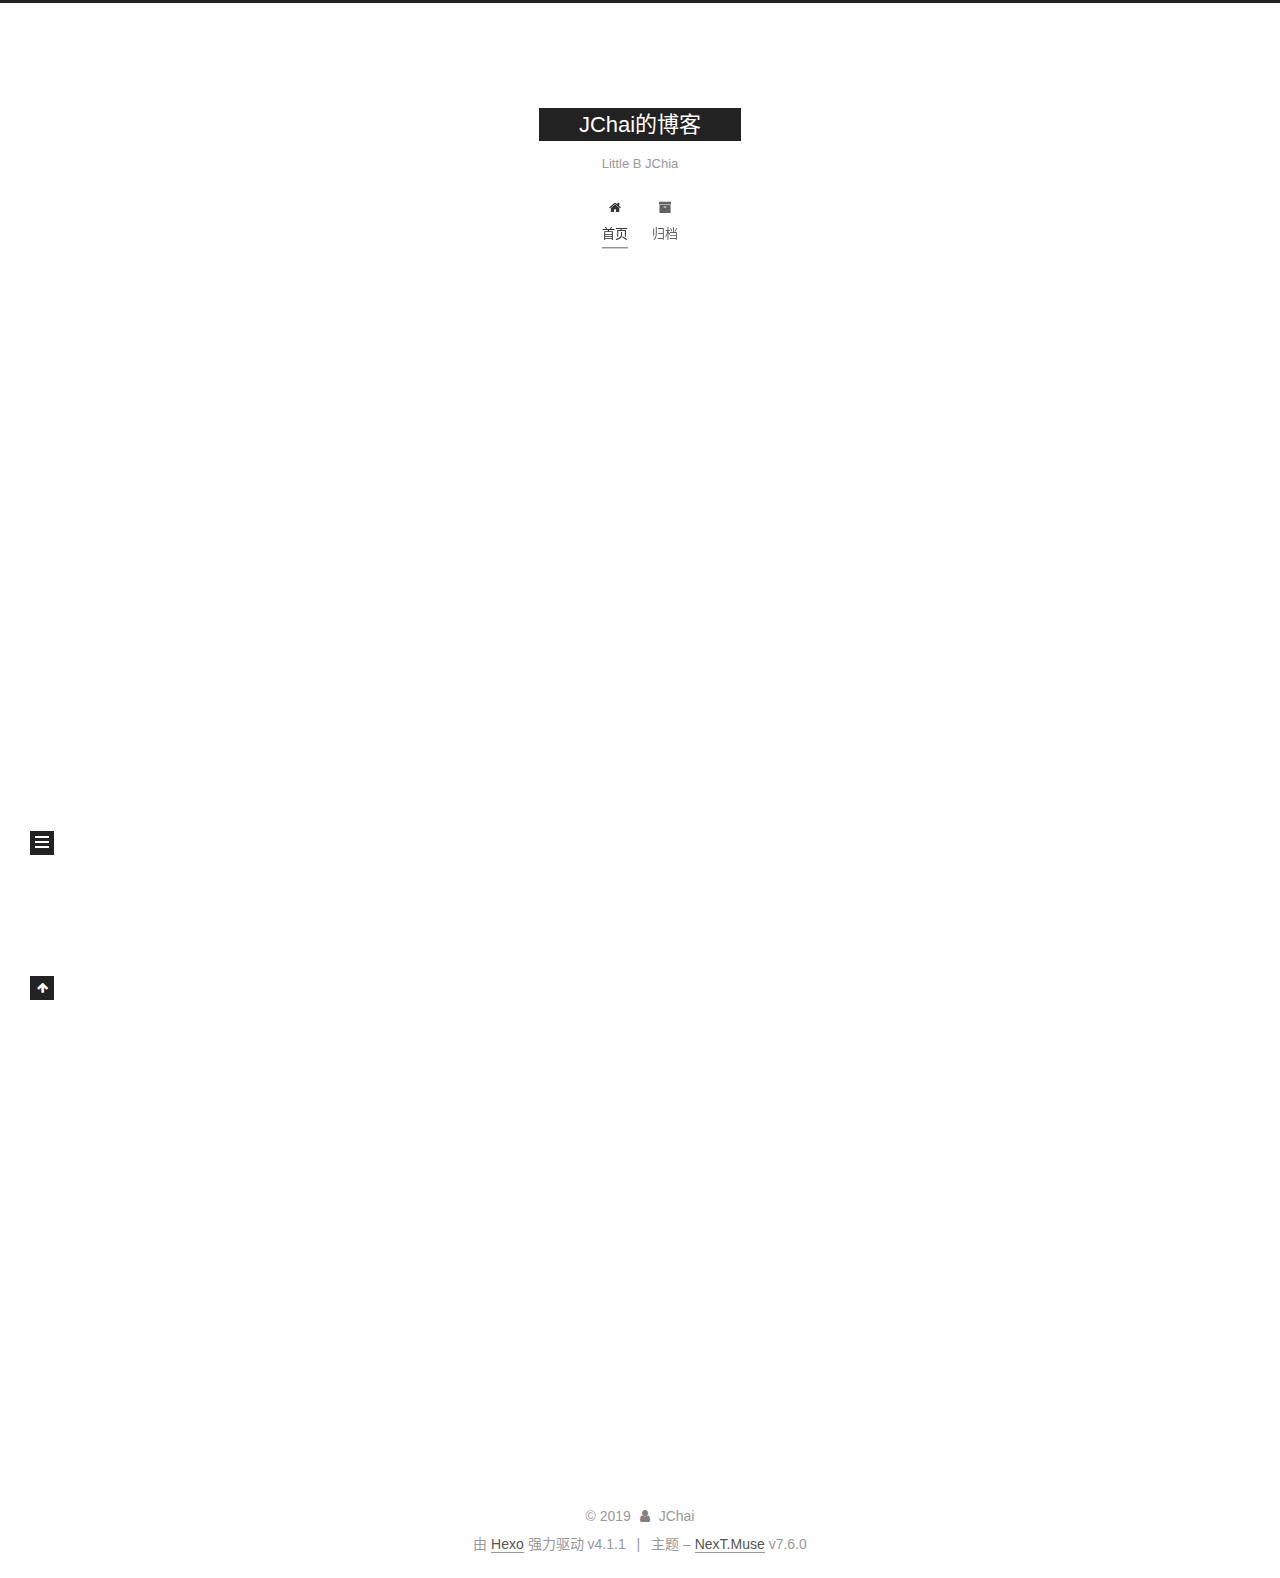
==== commit 7bb776e2: "Site updated: 2019-12-15 16:15:45" ====
--- a/index.html
+++ b/index.html
@@ -1,5 +1,5 @@
 <!DOCTYPE html>
-<html lang="en">
+<html lang="zh-CN">
 <head>
   <meta charset="UTF-8">
 <meta name="viewport" content="width=device-width, initial-scale=1, maximum-scale=2">
@@ -46,12 +46,15 @@
   };
 </script>
 
-  <meta property="og:type" content="website">
-<meta property="og:title" content="Hexo">
+  <meta name="description" content="广东邮电 | Linux | 期末实验计划 | 181203209">
+<meta property="og:type" content="website">
+<meta property="og:title" content="JChai的博客">
 <meta property="og:url" content="http:&#x2F;&#x2F;yoursite.com&#x2F;index.html">
-<meta property="og:site_name" content="Hexo">
-<meta property="og:locale" content="en_US">
-<meta property="article:author" content="John Doe">
+<meta property="og:site_name" content="JChai的博客">
+<meta property="og:description" content="广东邮电 | Linux | 期末实验计划 | 181203209">
+<meta property="og:locale" content="zh_CN">
+<meta property="article:author" content="JChai">
+<meta property="article:tag" content="JChai JChai的博客 广东邮电 博客 ">
 <meta name="twitter:card" content="summary">
 
 <link rel="canonical" href="http://yoursite.com/">
@@ -66,7 +69,7 @@
   };
 </script>
 
-  <title>Hexo</title>
+  <title>JChai的博客</title>
   
 
 
@@ -110,14 +113,15 @@
     <div>
       <a href="/" class="brand" rel="start">
         <span class="logo-line-before"><i></i></span>
-        <span class="site-title">Hexo</span>
+        <span class="site-title">JChai的博客</span>
         <span class="logo-line-after"><i></i></span>
       </a>
     </div>
+        <p class="site-subtitle">Little B JChia </p>
   </div>
 
   <div class="site-nav-toggle">
-    <div class="toggle" aria-label="Toggle navigation bar">
+    <div class="toggle" aria-label="切换导航栏">
       <span class="toggle-line toggle-line-first"></span>
       <span class="toggle-line toggle-line-middle"></span>
       <span class="toggle-line toggle-line-last"></span>
@@ -131,12 +135,12 @@
   <ul id="menu" class="menu">
         <li class="menu-item menu-item-home">
 
-    <a href="/" rel="section"><i class="fa fa-fw fa-home"></i>Home</a>
+    <a href="/" rel="section"><i class="fa fa-fw fa-home"></i>首页</a>
 
   </li>
         <li class="menu-item menu-item-archives">
 
-    <a href="/archives/" rel="section"><i class="fa fa-fw fa-archive"></i>Archives</a>
+    <a href="/archives/" rel="section"><i class="fa fa-fw fa-archive"></i>归档</a>
 
   </li>
   </ul>
@@ -164,17 +168,17 @@
         
   
   
-  <article itemscope itemtype="http://schema.org/Article" class="post-block home" lang="en">
+  <article itemscope itemtype="http://schema.org/Article" class="post-block home" lang="zh-CN">
     <link itemprop="mainEntityOfPage" href="http://yoursite.com/2019/12/15/hello-world/">
 
     <span hidden itemprop="author" itemscope itemtype="http://schema.org/Person">
       <meta itemprop="image" content="/images/avatar.gif">
-      <meta itemprop="name" content="John Doe">
-      <meta itemprop="description" content="">
+      <meta itemprop="name" content="JChai">
+      <meta itemprop="description" content="广东邮电 | Linux | 期末实验计划 | 181203209">
     </span>
 
     <span hidden itemprop="publisher" itemscope itemtype="http://schema.org/Organization">
-      <meta itemprop="name" content="Hexo">
+      <meta itemprop="name" content="JChai的博客">
     </span>
       <header class="post-header">
         <h1 class="post-title" itemprop="name headline">
@@ -187,9 +191,9 @@
               <span class="post-meta-item-icon">
                 <i class="fa fa-calendar-o"></i>
               </span>
-              <span class="post-meta-item-text">Posted on</span>
-
-              <time title="Created: 2019-12-15 15:36:31" itemprop="dateCreated datePublished" datetime="2019-12-15T15:36:31+08:00">2019-12-15</time>
+              <span class="post-meta-item-text">发表于</span>
+
+              <time title="创建时间：2019-12-15 15:36:31" itemprop="dateCreated datePublished" datetime="2019-12-15T15:36:31+08:00">2019-12-15</time>
             </span>
 
           
@@ -276,10 +280,10 @@
 
       <ul class="sidebar-nav motion-element">
         <li class="sidebar-nav-toc">
-          Table of Contents
+          文章目录
         </li>
         <li class="sidebar-nav-overview">
-          Overview
+          站点概览
         </li>
       </ul>
 
@@ -290,8 +294,8 @@
 
       <div class="site-overview-wrap sidebar-panel">
         <div class="site-author motion-element" itemprop="author" itemscope itemtype="http://schema.org/Person">
-  <p class="site-author-name" itemprop="name">John Doe</p>
-  <div class="site-description" itemprop="description"></div>
+  <p class="site-author-name" itemprop="name">JChai</p>
+  <div class="site-description" itemprop="description">广东邮电 | Linux | 期末实验计划 | 181203209</div>
 </div>
 <div class="site-state-wrap motion-element">
   <nav class="site-state">
@@ -299,7 +303,7 @@
           <a href="/archives/">
         
           <span class="site-state-item-count">1</span>
-          <span class="site-state-item-name">posts</span>
+          <span class="site-state-item-name">日志</span>
         </a>
       </div>
   </nav>
@@ -328,12 +332,12 @@
   <span class="with-love">
     <i class="fa fa-user"></i>
   </span>
-  <span class="author" itemprop="copyrightHolder">John Doe</span>
-</div>
-  <div class="powered-by">Powered by <a href="https://hexo.io/" class="theme-link" rel="noopener" target="_blank">Hexo</a> v4.1.1
+  <span class="author" itemprop="copyrightHolder">JChai</span>
+</div>
+  <div class="powered-by">由 <a href="https://hexo.io/" class="theme-link" rel="noopener" target="_blank">Hexo</a> 强力驱动 v4.1.1
   </div>
   <span class="post-meta-divider">|</span>
-  <div class="theme-info">Theme – <a href="https://muse.theme-next.org/" class="theme-link" rel="noopener" target="_blank">NexT.Muse</a> v7.6.0
+  <div class="theme-info">主题 – <a href="https://muse.theme-next.org/" class="theme-link" rel="noopener" target="_blank">NexT.Muse</a> v7.6.0
   </div>
 
         
--- a/css/main.css
+++ b/css/main.css
@@ -1159,7 +1159,7 @@
 }
 .links-of-author a::before,
 .links-of-author span.exturl::before {
-  background: #39068c;
+  background: #f2b539;
   border-radius: 50%;
   content: ' ';
   display: inline-block;
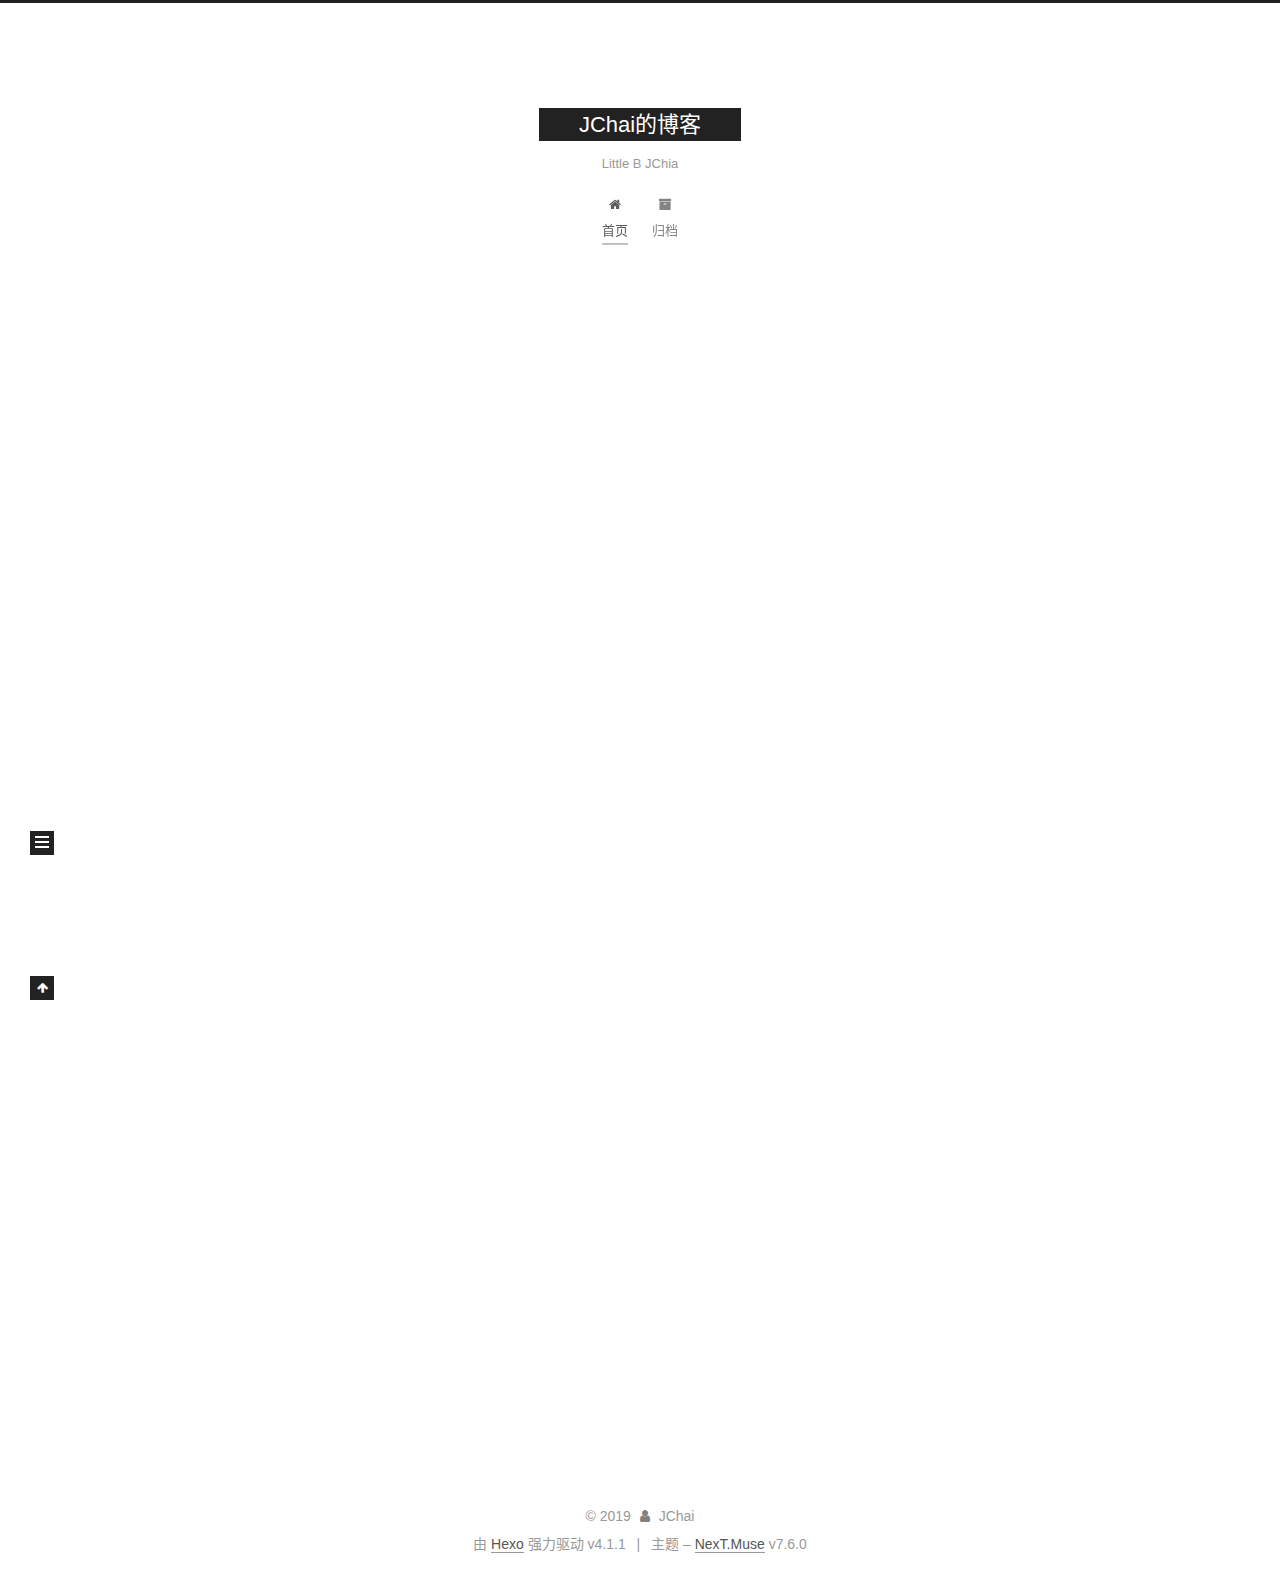
==== commit 511428c1: "Site updated: 2019-12-23 15:01:45" ====
--- a/index.html
+++ b/index.html
@@ -314,6 +314,9 @@
       </div>
 
     </div>
+	<!--网易云链接-->
+	<iframe frameborder="no" border="0" marginwidth="0" marginheight="0" width=330 height=86 src="//music.163.com/outchain/player?type=2&id=29418363&auto=1&height=66">
+	</iframe>
   </aside>
   <div id="sidebar-dimmer"></div>
 
--- a/css/main.css
+++ b/css/main.css
@@ -1159,7 +1159,7 @@
 }
 .links-of-author a::before,
 .links-of-author span.exturl::before {
-  background: #f2b539;
+  background: #ff1f24;
   border-radius: 50%;
   content: ' ';
   display: inline-block;
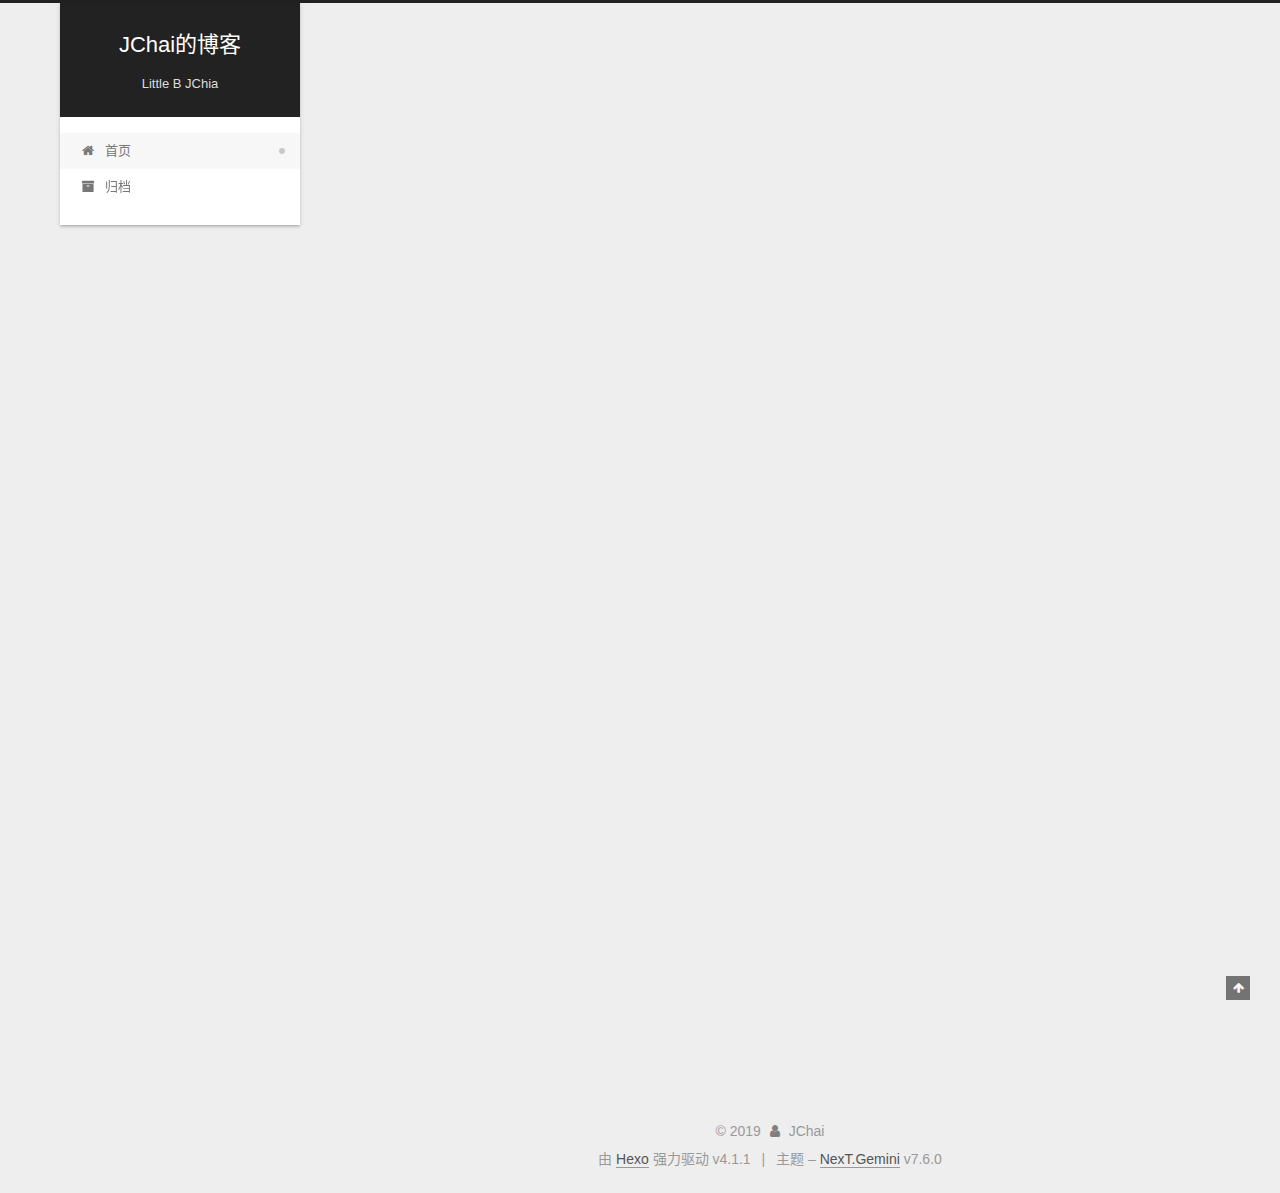
==== commit 9dc99d3c: "Site updated: 2019-12-23 15:09:17" ====
--- a/index.html
+++ b/index.html
@@ -21,7 +21,7 @@
   var CONFIG = {
     hostname: new URL('http://yoursite.com').hostname,
     root: '/',
-    scheme: 'Muse',
+    scheme: 'Gemini',
     version: '7.6.0',
     exturl: false,
     sidebar: {"position":"left","display":"post","padding":18,"offset":12,"onmobile":false},
@@ -340,7 +340,7 @@
   <div class="powered-by">由 <a href="https://hexo.io/" class="theme-link" rel="noopener" target="_blank">Hexo</a> 强力驱动 v4.1.1
   </div>
   <span class="post-meta-divider">|</span>
-  <div class="theme-info">主题 – <a href="https://muse.theme-next.org/" class="theme-link" rel="noopener" target="_blank">NexT.Muse</a> v7.6.0
+  <div class="theme-info">主题 – <a href="https://theme-next.org/" class="theme-link" rel="noopener" target="_blank">NexT.Gemini</a> v7.6.0
   </div>
 
         
@@ -366,7 +366,7 @@
 <script src="/js/motion.js"></script>
 
 
-<script src="/js/schemes/muse.js"></script>
+<script src="/js/schemes/pisces.js"></script>
 
 
 <script src="/js/next-boot.js"></script>
--- a/css/main.css
+++ b/css/main.css
@@ -155,7 +155,7 @@
   height: 100%;
 }
 body {
-  background: #fff;
+  background: #eee;
   color: #555;
   font-family: 'Lato', "PingFang SC", "Microsoft YaHei", sans-serif;
   font-size: 1em;
@@ -294,10 +294,10 @@
   border-bottom-width: 1px;
 }
 .btn {
-  background: #222;
-  border: 2px solid #222;
-  border-radius: 0;
-  color: #fff;
+  background: #fff;
+  border: 2px solid #555;
+  border-radius: 2px;
+  color: #555;
   display: inline-block;
   font-size: 0.875em;
   line-height: 2;
@@ -309,9 +309,9 @@
   transition-timing-function: ease-in-out;
 }
 .btn:hover {
-  background: #fff;
+  background: #222;
   border-color: #222;
-  color: #222;
+  color: #fff;
 }
 .btn + .btn {
   margin: 0 0 8px 8px;
@@ -889,9 +889,9 @@
   margin: 0.1em 0.2em;
 }
 .comment-button-group .comment-button.active {
-  background: #fff;
+  background: #222;
   border-color: #222;
-  color: #222;
+  color: #fff;
 }
 .comment-position {
   display: none;
@@ -916,16 +916,16 @@
 }
 .main-inner {
   margin: 0 auto;
-  width: 700px;
+  width: calc(100% - 20px);
 }
 @media (min-width: 1200px) {
   .main-inner {
-    width: 800px;
+    width: 1160px;
   }
 }
 @media (min-width: 1600px) {
   .main-inner {
-    width: 900px;
+    width: 73%;
   }
 }
 .header {
@@ -934,16 +934,16 @@
 .header-inner {
   margin: 0 auto;
   position: relative;
-  width: 700px;
+  width: calc(100% - 20px);
 }
 @media (min-width: 1200px) {
   .header-inner {
-    width: 800px;
+    width: 1160px;
   }
 }
 @media (min-width: 1600px) {
   .header-inner {
-    width: 900px;
+    width: 73%;
   }
 }
 .headband {
@@ -980,7 +980,7 @@
   vertical-align: top;
 }
 .site-subtitle {
-  color: #999;
+  color: #ddd;
   font-size: 0.8125em;
   margin-top: 10px;
 }
@@ -1126,23 +1126,23 @@
   display: inline-block;
 }
 .site-author-image {
-  border: 2px solid #333;
+  border: 1px solid #eee;
   display: block;
   height: auto;
   margin: 0 auto;
-  max-width: 96px;
+  max-width: 120px;
   padding: 2px;
 }
 .site-author-name {
-  color: #f5f5f5;
-  font-weight: normal;
-  margin: 5px 0 0;
+  color: #222;
+  font-weight: 600;
+  margin: 0;
   text-align: center;
 }
 .site-description {
   color: #999;
-  font-size: 1em;
-  margin-top: 5px;
+  font-size: 0.8125em;
+  margin-top: 0;
   text-align: center;
 }
 .links-of-author {
@@ -1159,7 +1159,7 @@
 }
 .links-of-author a::before,
 .links-of-author span.exturl::before {
-  background: #ff1f24;
+  background: #c8b0ff;
   border-radius: 50%;
   content: ' ';
   display: inline-block;
@@ -1252,14 +1252,14 @@
   margin-left: 10px;
 }
 .sidebar-nav li:hover {
-  color: #f5f5f5;
+  color: #fc6423;
 }
 .sidebar-nav .sidebar-nav-active {
-  border-bottom-color: #87daff;
-  color: #87daff;
+  border-bottom-color: #fc6423;
+  color: #fc6423;
 }
 .sidebar-nav .sidebar-nav-active:hover {
-  color: #87daff;
+  color: #fc6423;
 }
 .sidebar-panel {
   display: none;
@@ -1286,7 +1286,7 @@
   }
 }
 .sidebar-toggle:hover .toggle-line {
-  background: #87daff;
+  background: #fc6423;
 }
 .post-toc-wrap {
   overflow-x: hidden;
@@ -1305,16 +1305,16 @@
   padding-left: 0;
 }
 .post-toc ol a {
-  border-bottom-color: #555;
-  color: #999;
+  border-bottom-color: #ccc;
+  color: #666;
   transition-property: all;
   transition-delay: 0s;
   transition-duration: 0.2s;
   transition-timing-function: ease-in-out;
 }
 .post-toc ol a:hover {
-  border-bottom-color: #ccc;
-  color: #ccc;
+  border-bottom-color: #000;
+  color: #000;
 }
 .post-toc .nav-item {
   line-height: 1.8;
@@ -1335,14 +1335,14 @@
   display: block;
 }
 .post-toc .nav .active > a {
-  border-bottom-color: #87daff;
-  color: #87daff;
+  border-bottom-color: #fc6423;
+  color: #fc6423;
 }
 .post-toc .nav .active-current > a {
-  color: #87daff;
+  color: #fc6423;
 }
 .post-toc .nav .active-current > a:hover {
-  color: #87daff;
+  color: #fc6423;
 }
 .site-state {
   display: flex;
@@ -1357,7 +1357,7 @@
   padding: 0 15px;
 }
 .site-state-item:not(:first-child) {
-  border-left: 1px solid #333;
+  border-left: 1px solid #eee;
 }
 .site-state-item a {
   border-bottom: none;
@@ -1365,13 +1365,13 @@
 .site-state-item-count {
   color: inherit;
   display: block;
-  font-size: 1.25em;
+  font-size: 1em;
   font-weight: 600;
   text-align: center;
 }
 .site-state-item-name {
-  color: inherit;
-  font-size: 0.875em;
+  color: #999;
+  font-size: 0.8125em;
 }
 .footer {
   color: #999;
@@ -1388,16 +1388,16 @@
   box-sizing: border-box;
   margin: 0 auto;
   text-align: center;
-  width: 700px;
+  width: calc(100% - 20px);
 }
 @media (min-width: 1200px) {
   .footer-inner {
-    width: 800px;
+    width: 1160px;
   }
 }
 @media (min-width: 1600px) {
   .footer-inner {
-    width: 900px;
+    width: 73%;
   }
 }
 .with-love {
@@ -1473,7 +1473,7 @@
   cursor: pointer;
   font-size: 12px;
   left: 30px;
-  opacity: 1;
+  opacity: 0.6;
   padding: 0 6px;
   position: fixed;
   text-align: center;
@@ -1488,10 +1488,10 @@
   display: none;
 }
 .back-to-top:hover {
-  color: #87daff;
+  color: #fc6423;
 }
 .back-to-top.back-to-top-on {
-  bottom: 19px;
+  bottom: 30px;
 }
 @media (max-width: 991px) {
   .back-to-top {
@@ -2141,137 +2141,453 @@
 .tag-cloud a:hover {
   color: #222 !important;
 }
-@media (max-width: 767px) {
-  .header-inner,
-  .main-inner,
+.header {
+  margin: 0 auto;
+  position: relative;
+  width: calc(100% - 20px);
+}
+@media (min-width: 1200px) {
+  .header {
+    width: 1160px;
+  }
+}
+@media (min-width: 1600px) {
+  .header {
+    width: 73%;
+  }
+}
+@media (max-width: 991px) {
+  .header {
+    width: auto;
+  }
+}
+.header-inner {
+  background: #fff;
+  border-radius: initial;
+  box-shadow: 0 2px 2px 0 rgba(0,0,0,0.12), 0 3px 1px -2px rgba(0,0,0,0.06), 0 1px 5px 0 rgba(0,0,0,0.12);
+  overflow: hidden;
+  padding: 0;
+  position: absolute;
+  top: 0;
+  width: 240px;
+}
+@media (min-width: 1200px) {
+  .header-inner {
+    width: 240px;
+  }
+}
+@media (max-width: 991px) {
+  .header-inner {
+    border-radius: initial;
+    position: relative;
+    width: auto;
+  }
+}
+.main::before,
+.main::after {
+  content: ' ';
+  display: table;
+}
+.main::after {
+  clear: both;
+}
+@media (max-width: 991px) {
+  .main-inner {
+    width: auto;
+  }
+}
+.content-wrap {
+  background: #fff;
+  border-radius: initial;
+  box-shadow: 0 2px 2px 0 rgba(0,0,0,0.12), 0 3px 1px -2px rgba(0,0,0,0.06), 0 1px 5px 0 rgba(0,0,0,0.12);
+  box-sizing: border-box;
+  float: right;
+  padding: 40px;
+  width: calc(100% - 252px);
+}
+@media (max-width: 991px) {
+  .content-wrap {
+    border-radius: initial;
+    padding: 20px;
+    width: 100%;
+  }
+}
+.sidebar {
+  background: #eee;
+  box-shadow: none;
+  float: left;
+  position: static;
+  width: 240px;
+}
+@media (max-width: 991px) {
+  .sidebar {
+    display: none;
+  }
+}
+.sidebar-toggle {
+  display: none;
+}
+.footer-inner {
+  padding-left: 260px;
+}
+.back-to-top {
+  left: auto;
+  right: 30px;
+}
+@media (max-width: 991px) {
+  .back-to-top {
+    right: 20px;
+  }
+}
+@media (max-width: 991px) {
   .footer-inner {
+    padding-left: 0;
+    padding-right: 0;
     width: auto;
   }
 }
-.header-inner {
-  padding-top: 100px;
-}
-@media (max-width: 767px) {
-  .header-inner {
-    padding-top: 50px;
-  }
-}
-.main-inner {
-  padding-bottom: 60px;
-}
-.content {
-  padding-top: 70px;
-}
-@media (max-width: 767px) {
-  .content {
-    padding-top: 35px;
-  }
-}
-embed {
-  display: block;
-  margin: 0 auto 25px auto;
-}
-.custom-logo .site-meta-headline {
-  text-align: center;
-}
-.custom-logo .brand {
+.site-brand-container {
+  position: relative;
+}
+.site-meta {
+  background: #222;
+  color: #fff;
+  padding: 20px 0;
+}
+@media (max-width: 991px) {
+  .site-meta {
+    box-shadow: 0 0 16px rgba(0,0,0,0.5);
+  }
+}
+.brand {
   background: none;
-}
-.custom-logo .site-title {
-  color: #222;
-  margin: 10px auto 0;
-}
-.custom-logo .site-title a {
-  border: 0;
+  padding: 0;
+}
+.brand:hover {
+  color: #fff;
+}
+.site-subtitle {
+  font-weight: initial;
+  margin: 10px 10px 0;
 }
 .custom-logo-image {
+  margin-top: 20px;
+}
+@media (max-width: 991px) {
+  .custom-logo-image {
+    display: none;
+  }
+}
+.site-nav-toggle {
+  left: 20px;
+  top: 50%;
+  transform: translateY(-50%);
+}
+@media (min-width: 768px) and (max-width: 991px) {
+  .site-nav-toggle {
+    display: block;
+  }
+}
+.site-nav-toggle .toggle .toggle-line {
   background: #fff;
-  margin: 0 auto;
-  max-width: 150px;
-  padding: 5px;
-}
-@media (max-width: 767px) {
+}
+@media (min-width: 768px) and (max-width: 991px) {
   .site-nav {
-    background: #fff;
-    border-bottom: 1px solid #ddd;
-    border-top: 1px solid #ddd;
-    left: 0;
-    margin: 0;
-    padding: 0;
-    width: 100%;
-  }
-}
-.site-nav-toggle {
-  top: 50px;
-}
-@media (max-width: 767px) {
-  .menu {
-    text-align: left;
+    display: none;
   }
 }
 .menu-item-active a,
 .menu .menu-item a:hover,
 .menu .menu-item span.exturl:hover {
-  border-bottom: 1px solid #222 !important;
-  color: #222;
-}
-@media (max-width: 767px) {
-  .menu-item-active a,
-  .menu .menu-item a:hover,
-  .menu .menu-item span.exturl:hover {
-    border-bottom: 1px dotted #ddd !important;
-  }
-}
-@media (max-width: 767px) {
-  .menu .menu-item {
-    display: block;
-    margin: 0 10px;
-    vertical-align: top;
-  }
+  background: #f5f5f5;
+}
+.menu-item-active a::after,
+.menu .menu-item a:hover::after,
+.menu .menu-item span.exturl:hover::after {
+  background: #bbb;
+  border-radius: 50%;
+  content: ' ';
+  height: 6px;
+  margin-top: -3px;
+  position: absolute;
+  right: 15px;
+  top: 50%;
+  width: 6px;
+}
+.menu .menu-item {
+  display: block;
+  margin: 0;
 }
 .menu .menu-item a,
 .menu .menu-item span.exturl {
-  border-bottom: 1px solid transparent;
+  padding: 5px 20px;
+  position: relative;
+  text-align: left;
+  transition-property: background-color;
+}
+.menu .menu-item .badge {
+  background: #ccc;
+  border-radius: 10px;
+  color: #fff;
+  float: right;
+  padding: 2px 5px;
+  text-shadow: 1px 1px 0 rgba(0,0,0,0.1);
+  vertical-align: middle;
+}
+.sub-menu {
+  background: #fff;
+  border-bottom: 1px solid #ddd;
+  margin: 0;
+  padding: 6px 0;
+}
+.sub-menu .menu-item {
+  display: inline-block;
+}
+.sub-menu .menu-item a,
+.sub-menu .menu-item span.exturl {
+  margin: 5px 10px;
+  padding: initial;
+}
+.sub-menu .menu-item a:hover,
+.sub-menu .menu-item span.exturl:hover {
+  background: initial;
+  color: #fc6423;
+}
+.sub-menu .menu-item a::after,
+.sub-menu .menu-item span.exturl::after {
+  content: initial !important;
+}
+.sub-menu .menu-item-active a {
+  background: #fff;
+  border-bottom-color: #fc6423;
+  color: #fc6423;
+}
+.sub-menu .menu-item-active a:hover {
+  background: #fff;
+  border-bottom-color: #fc6423;
+}
+.sidebar {
+  bottom: auto;
+  right: auto;
+}
+.sidebar a,
+.sidebar span.exturl {
+  color: #555;
+}
+.sidebar a:hover,
+.sidebar span.exturl:hover {
+  border-bottom-color: #222;
+  color: #222;
+}
+.sidebar-inner {
+  background: #fff;
+  border-radius: initial;
+  box-shadow: 0 2px 2px 0 rgba(0,0,0,0.12), 0 3px 1px -2px rgba(0,0,0,0.06), 0 1px 5px 0 rgba(0,0,0,0.12), 0 -1px 0.5px 0 rgba(0,0,0,0.09);
+  box-sizing: border-box;
+  color: #555;
+  width: 240px;
+  opacity: 0;
+}
+.sidebar-inner.affix {
+  position: fixed;
+  top: 12px;
+}
+.sidebar-inner.affix-bottom {
+  position: absolute;
+}
+.site-state-item {
+  padding: 0 10px;
+}
+.sidebar-button {
+  border-bottom: 1px dotted #ccc;
+  border-top: 1px dotted #ccc;
+  margin-top: 10px;
+  text-align: center;
+}
+.sidebar-button a {
+  border: 0;
+  color: #fc6423;
+  display: block;
+}
+.sidebar-button a:hover {
+  background: none;
+  border: 0;
+  color: #e34603;
+}
+.sidebar-button a:hover .fa {
+  color: #e34603;
+}
+.links-of-author {
+  display: flex;
+  flex-wrap: wrap;
+  margin-top: 10px;
+  justify-content: center;
+}
+.links-of-author-item {
+  margin: 5px 0 0;
+  width: 50%;
+}
+.links-of-author-item a,
+.links-of-author-item span.exturl {
+  box-sizing: border-box;
+  display: inline-block;
+  margin-bottom: 0;
+  margin-right: 0;
+  max-width: 216px;
+  overflow: hidden;
+  padding: 0 5px;
+  text-overflow: ellipsis;
+  white-space: nowrap;
+}
+.links-of-author-item a,
+.links-of-author-item span.exturl {
+  border-bottom: none;
+  display: block;
+  text-decoration: none;
+}
+.links-of-author-item a::before,
+.links-of-author-item span.exturl::before {
+  display: none;
+}
+.links-of-author-item a:hover,
+.links-of-author-item span.exturl:hover {
+  background: #eee;
+  border-radius: 4px;
+}
+.links-of-author-item .fa {
+  margin-right: 2px;
+}
+.links-of-blogroll-item {
+  padding: 0;
+}
+.content-wrap {
+  background: initial;
+  box-shadow: initial;
+  padding: initial;
+}
+.post-block {
+  background: #fff;
+  border-radius: initial;
+  box-shadow: 0 2px 2px 0 rgba(0,0,0,0.12), 0 3px 1px -2px rgba(0,0,0,0.06), 0 1px 5px 0 rgba(0,0,0,0.12);
+  padding: 40px;
+}
+.post-block + .post-block {
+  border-radius: initial;
+  box-shadow: 0 2px 2px 0 rgba(0,0,0,0.12), 0 3px 1px -2px rgba(0,0,0,0.06), 0 1px 5px 0 rgba(0,0,0,0.12), 0 -1px 0.5px 0 rgba(0,0,0,0.09);
+  margin-top: 12px;
+}
+.comments {
+  background: #fff;
+  border-radius: initial;
+  box-shadow: 0 2px 2px 0 rgba(0,0,0,0.12), 0 3px 1px -2px rgba(0,0,0,0.06), 0 1px 5px 0 rgba(0,0,0,0.12), 0 -1px 0.5px 0 rgba(0,0,0,0.09);
+  margin: auto;
+  margin-top: 12px;
+  padding: 40px;
+}
+.tabs-comment {
+  margin-top: 1em;
+}
+.posts-expand {
+  padding-top: initial;
+}
+.post-eof {
+  display: none;
+}
+.pagination {
+  background: #fff;
+  border-radius: initial;
+  border-top: initial;
+  box-shadow: 0 2px 2px 0 rgba(0,0,0,0.12), 0 3px 1px -2px rgba(0,0,0,0.06), 0 1px 5px 0 rgba(0,0,0,0.12), 0 -1px 0.5px 0 rgba(0,0,0,0.09);
+  margin: 12px 0 0;
+  padding: 10px 0 10px;
+}
+.pagination .prev,
+.pagination .next,
+.pagination .page-number {
+  margin-bottom: initial;
+  top: initial;
+}
+.main {
+  padding-bottom: initial;
+}
+.footer {
+  bottom: auto;
+}
+.sub-menu {
+  border-bottom: initial;
+  box-shadow: 0 2px 2px 0 rgba(0,0,0,0.12), 0 3px 1px -2px rgba(0,0,0,0.06), 0 1px 5px 0 rgba(0,0,0,0.12);
+}
+.sub-menu + .content .post-block {
+  box-shadow: 0 2px 2px 0 rgba(0,0,0,0.12), 0 3px 1px -2px rgba(0,0,0,0.06), 0 1px 5px 0 rgba(0,0,0,0.12), 0 -1px 0.5px 0 rgba(0,0,0,0.09);
+  margin-top: 12px;
+}
+@media (min-width: 768px) and (max-width: 991px) {
+  .sub-menu + .content .post-block {
+    margin-top: 10px;
+  }
 }
 @media (max-width: 767px) {
-  .menu .menu-item a,
-  .menu .menu-item span.exturl {
-    padding: 5px 10px;
-  }
+  .sub-menu + .content .post-block {
+    margin-top: 8px;
+  }
+}
+.post-body h1,
+.post-body h2 {
+  border-bottom: 1px solid #eee;
+}
+.post-body h3 {
+  border-bottom: 1px dotted #eee;
 }
 @media (min-width: 768px) and (max-width: 991px) {
-  .menu .menu-item .fa {
-    display: block;
-    line-height: 2;
-    margin-right: 0;
-    width: 100%;
-  }
-}
-@media (min-width: 992px) {
-  .menu .menu-item .fa {
-    display: block;
-    line-height: 2;
-    margin-right: 0;
-    width: 100%;
-  }
-}
-.menu .menu-item .badge {
-  background: #eee;
-  padding: 1px 4px;
-}
-.sub-menu {
-  margin: 10px 0;
-}
-.sub-menu .menu-item {
-  display: inline-block;
-}
-.sidebar {
-  left: -320px;
-}
-.sidebar.sidebar-active {
-  left: 0;
-}
-.sidebar {
-  transition: all 0.4s;
-  width: 320px;
-}
+  .content-wrap {
+    padding: 10px;
+  }
+  .posts-expand {
+    margin: initial;
+  }
+  .posts-expand .post-button {
+    margin-top: 20px;
+  }
+  .post-block {
+    border-radius: initial;
+    box-shadow: 0 2px 2px 0 rgba(0,0,0,0.12), 0 3px 1px -2px rgba(0,0,0,0.06), 0 1px 5px 0 rgba(0,0,0,0.12), 0 -1px 0.5px 0 rgba(0,0,0,0.09);
+    padding: 20px;
+  }
+  .post-block + .post-block {
+    margin-top: 10px;
+  }
+  .comments {
+    margin-top: 10px;
+    padding: 10px 20px;
+  }
+  .pagination {
+    margin: 10px 0 0;
+  }
+}
+@media (max-width: 767px) {
+  .content-wrap {
+    padding: 8px;
+  }
+  .posts-expand {
+    margin: initial;
+  }
+  .posts-expand .post-button {
+    margin: 12px 0;
+  }
+  .post-block {
+    border-radius: initial;
+    box-shadow: 0 2px 2px 0 rgba(0,0,0,0.12), 0 3px 1px -2px rgba(0,0,0,0.06), 0 1px 5px 0 rgba(0,0,0,0.12), 0 -1px 0.5px 0 rgba(0,0,0,0.09);
+    min-height: auto;
+    padding: 12px;
+  }
+  .post-block + .post-block {
+    margin-top: 8px;
+  }
+  .comments {
+    margin-top: 8px;
+    padding: 10px 12px;
+  }
+  .pagination {
+    margin: 8px 0 0;
+  }
+}
